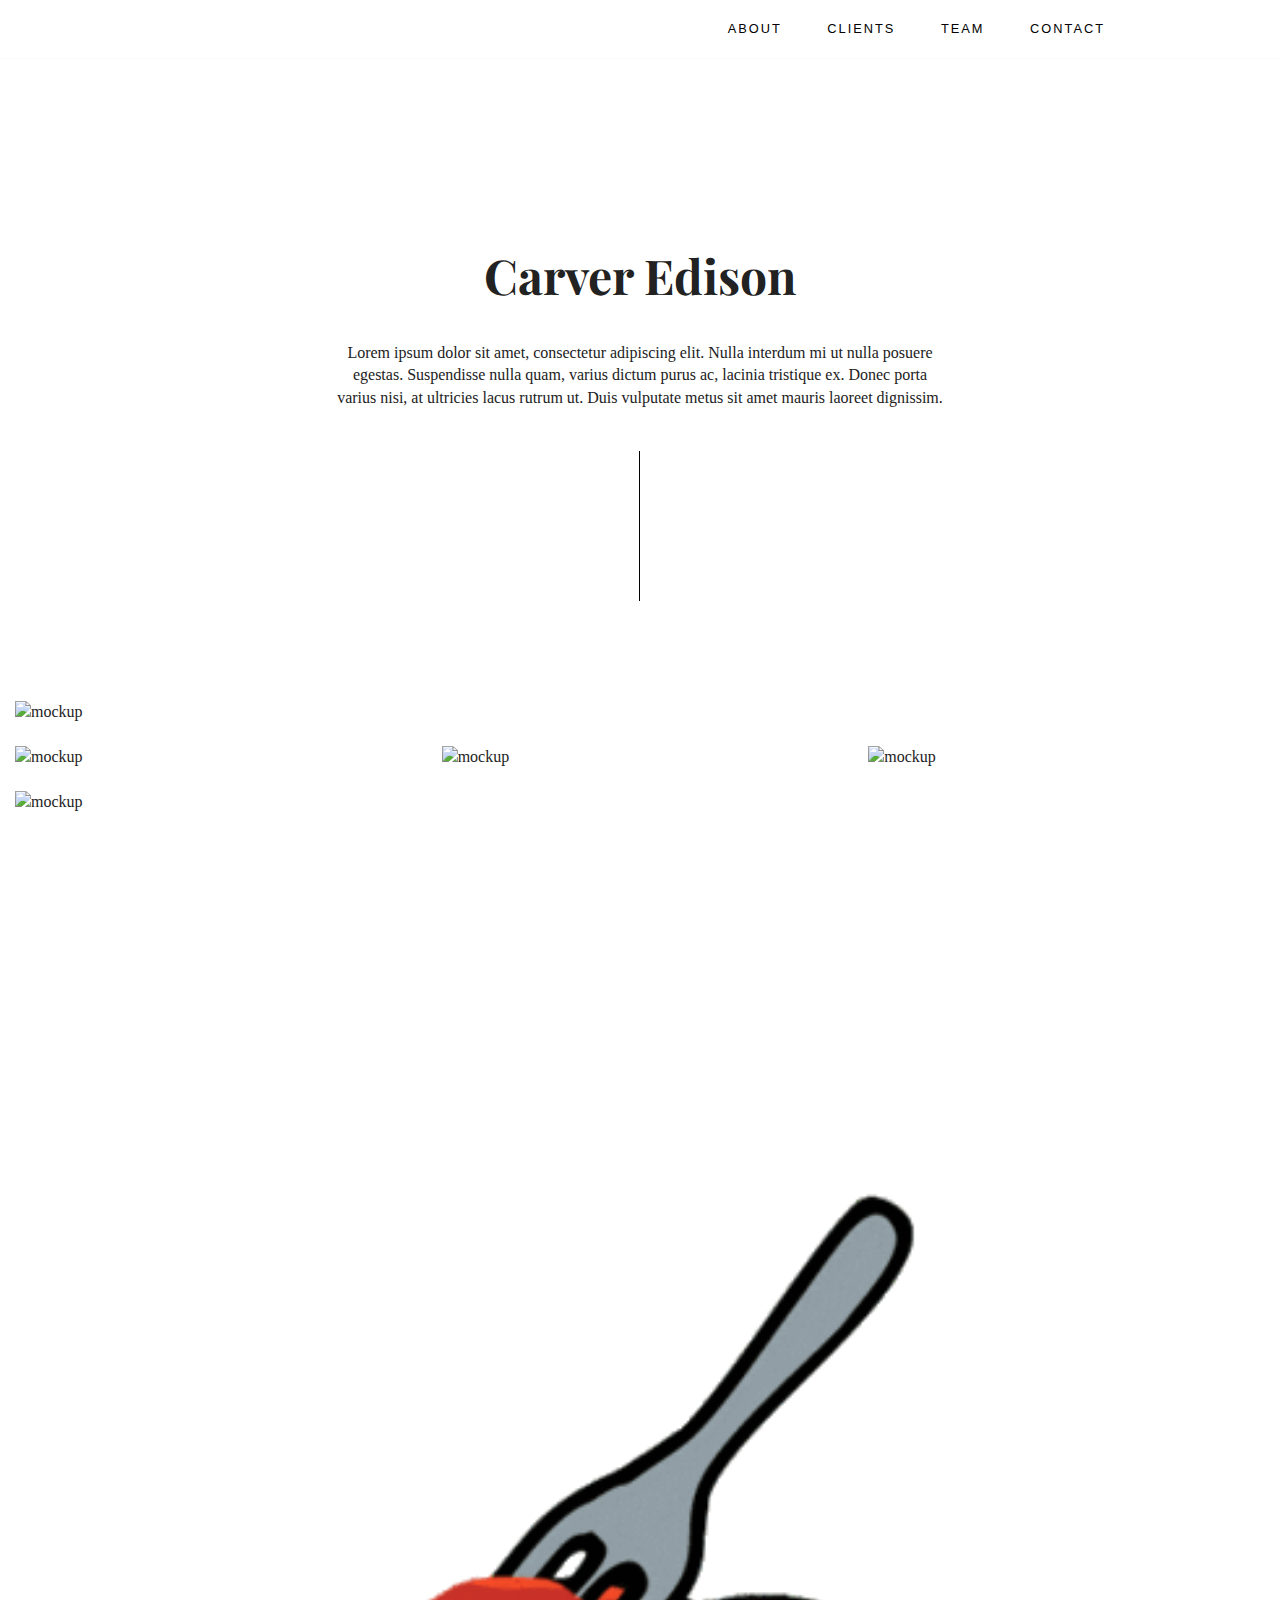
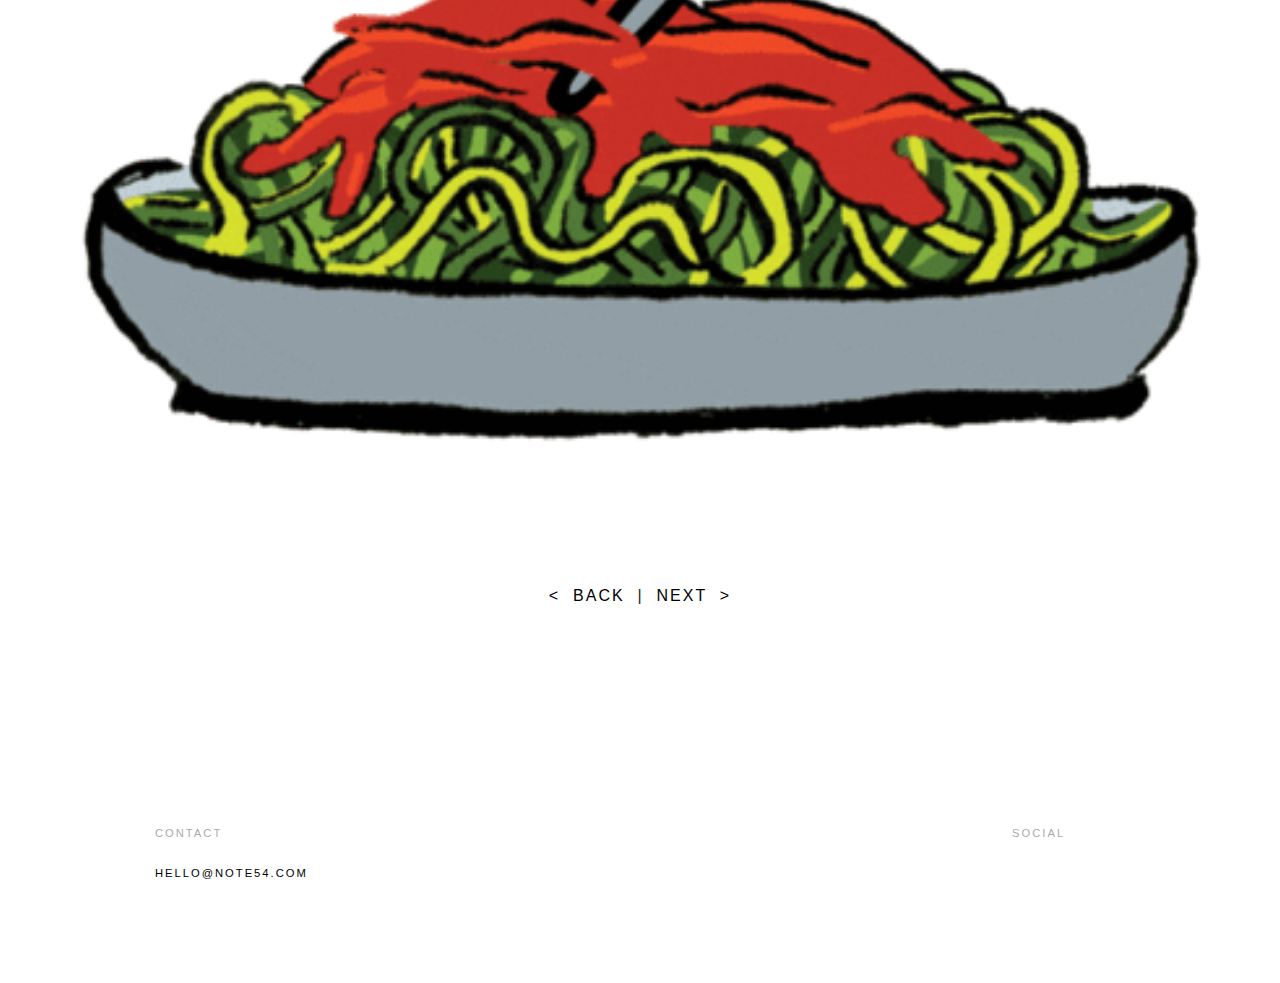
==== work/carver_edison.html @ d68b4b07 "example of grid + gif, made footer smaller, changed inverted style" ====
<!doctype html>
<html class="no-js" lang="">

<head>
  <meta charset="utf-8">
  <meta http-equiv="x-ua-compatible" content="ie=edge">
  <title>Note 54 | Carver Edison</title>
  <meta name="description" content="">
  <meta name="viewport" content="width=device-width, initial-scale=1, shrink-to-fit=no">

  <link rel="manifest" href="site.webmanifest">
  <link rel="apple-touch-icon" href="icon.png">
  <!-- Place favicon.ico in the root directory -->

  <link rel="stylesheet" href="../css/grid12.css">
  <link rel="stylesheet" href="../css/normalize.css">
  <link rel="stylesheet" href="../css/main.css">

  <!-- fonts -->
  <link href="https://fonts.googleapis.com/css?family=Amiri:400,700|Playfair+Display:400,700,900" rel="stylesheet">
  <link rel="stylesheet" href="https://use.fontawesome.com/releases/v5.7.1/css/all.css" integrity="sha384-fnmOCqbTlWIlj8LyTjo7mOUStjsKC4pOpQbqyi7RrhN7udi9RwhKkMHpvLbHG9Sr" crossorigin="anonymous">
</head>

<body>
  <!--[if lte IE 9]>
    <p class="browserupgrade">You are using an <strong>outdated</strong> browser. Please <a href="https://browsehappy.com/">upgrade your browser</a> to improve your experience and security.</p>
  <![endif]-->



  <!-- Add your site or application content here -->



  <div class="navbar">
    <div class="content">
      <div class="container-fluid">
        <div class="row">
          <div class="col-xs-12">
            <!-- <a href="../index.html#hero" class="title">Note 54</a> -->
            <ul>
              <li><a href="../index.html#about">About</a></li>
              <li><a href="../index.html#clients">Clients</a></li>
              <li><a href="../index.html#team">Team</a></li>
              <li><a href="../index.html#contact">Contact</a></li>
            </ul>
          </div>
        </div>
      </div>
    </div>
  </div>

  <!-- col-sm-offset-1  -->
  <div class="hero" id="hero">
    <div class="content">
      <div class="container-fluid">
        <div class="row">
          <div class="col-xs-12 t-c">
            <h3>Carver Edison</h3>
          </div>
        </div>
        <div class="col-sm-offset-2 col-sm-8 t-c pull-up-sm">
          <p>Lorem ipsum dolor sit amet, consectetur adipiscing elit. Nulla interdum mi ut nulla posuere egestas. Suspendisse nulla quam, varius dictum purus ac, lacinia tristique ex. Donec porta varius nisi, at ultricies lacus rutrum ut. Duis vulputate metus sit amet mauris laoreet dignissim.</p>
        </div>
        <div class="spacer"></div>
        <div class="spacer"></div>
        <div class="line-style--3"></div>
      </div>
    </div>
  </div>

  <div class="section">
    <div class="">
      <div class="container-fluid">
        <div class="row">
          <div class="col-sm-12">
            <img src="../img/carver_edison/brand1.jpg" alt="mockup">
          </div>
        </div>
        <br>
        <div class="row">
          <div class="col-sm-4">
            <img src="../img/carver_edison/brand2.jpg" alt="mockup">
          </div>
          <!-- TODO: add break on mobile -->
          <div class="col-sm-4">
            <img src="../img/carver_edison/brand3.jpg" alt="mockup">
          </div>
          <div class="col-sm-4">
            <img src="../img/carver_edison/brand4.jpg" alt="mockup">
          </div>
        </div>
        <br>
        <div class="row">
          <div class="col-sm-12">
            <img src="../img/carver_edison/brand5.jpg" alt="mockup">
          </div>
        </div>
        <br>
        <div class="row">
          <div class="col-sm-12">
            <img src="../img/carver_edison/test.gif" alt="mockup">
          </div>
        </div>
      </div>
    </div>
  </div>

  <div class="section">
    <div class="content">
      <div class="container-fluid">
        <div class="row">
          <div class="col-xs-12 t-c bottom-nav">
            <a href="#">&lt;&nbsp; Back</a>&nbsp; | &nbsp;<a href="#">Next &nbsp;&gt;</a>
          </div>
        </div>
      </div>
    </div>
  </div>

  <div class="footer">
    <div class="content">
      <div class="container-fluid">
        <div class="row">
          <div class="col-xs-12">
            <!-- <a href="#hero">Note 54</a> -->
            <ul>
              <h5>Social</h5>
              <li><a href="#"><i class="fab fa-facebook-square"></i></a></li>
              <li><a href="#"><i class="fab fa-instagram"></i></a></li>
              <li><a href="#"><i class="fab fa-twitter-square"></i></a></li>
            </ul>
            <div>
              <h5>Contact</h5>
              <a href="mailto:hello@note54.com" target="_top">hello@note54.com</a>
            </div>
          </div>
        </div>
      </div>
    </div>
  </div>

  <script src="../js/vendor/modernizr-3.6.0.min.js"></script>
  <script src="https://code.jquery.com/jquery-3.3.1.min.js" integrity="sha256-FgpCb/KJQlLNfOu91ta32o/NMZxltwRo8QtmkMRdAu8=" crossorigin="anonymous"></script>
  <script>window.jQuery || document.write('<script src="../js/vendor/jquery-3.3.1.min.js"><\/script>')</script>
  <script src="../js/plugins.js"></script>
  <script src="../js/main.js"></script>

  <!-- Google Analytics: change UA-XXXXX-Y to be your site's ID. -->
  <!-- <script>
    window.ga = function () { ga.q.push(arguments) }; ga.q = []; ga.l = +new Date;
    ga('create', 'UA-XXXXX-Y', 'auto'); ga('send', 'pageview')
  </script>
  <script src="https://www.google-analytics.com/analytics.js" async defer></script> -->
</body>

</html>
---- css/grid12.css ----
@-ms-viewport {
  width: device-width;
}
.visible-xs,
.visible-sm,
.visible-md,
.visible-lg {
  display: none !important;
}
.visible-xs-block,
.visible-xs-inline,
.visible-xs-inline-block,
.visible-sm-block,
.visible-sm-inline,
.visible-sm-inline-block,
.visible-md-block,
.visible-md-inline,
.visible-md-inline-block,
.visible-lg-block,
.visible-lg-inline,
.visible-lg-inline-block {
  display: none !important;
}
@media (max-width: 767px) {
  .visible-xs {
    display: block !important;
  }
  table.visible-xs {
    display: table;
  }
  tr.visible-xs {
    display: table-row !important;
  }
  th.visible-xs,
  td.visible-xs {
    display: table-cell !important;
  }
}
@media (max-width: 767px) {
  .visible-xs-block {
    display: block !important;
  }
}
@media (max-width: 767px) {
  .visible-xs-inline {
    display: inline !important;
  }
}
@media (max-width: 767px) {
  .visible-xs-inline-block {
    display: inline-block !important;
  }
}
@media (min-width: 768px) and (max-width: 991px) {
  .visible-sm {
    display: block !important;
  }
  table.visible-sm {
    display: table;
  }
  tr.visible-sm {
    display: table-row !important;
  }
  th.visible-sm,
  td.visible-sm {
    display: table-cell !important;
  }
}
@media (min-width: 768px) and (max-width: 991px) {
  .visible-sm-block {
    display: block !important;
  }
}
@media (min-width: 768px) and (max-width: 991px) {
  .visible-sm-inline {
    display: inline !important;
  }
}
@media (min-width: 768px) and (max-width: 991px) {
  .visible-sm-inline-block {
    display: inline-block !important;
  }
}
@media (min-width: 992px) and (max-width: 1199px) {
  .visible-md {
    display: block !important;
  }
  table.visible-md {
    display: table;
  }
  tr.visible-md {
    display: table-row !important;
  }
  th.visible-md,
  td.visible-md {
    display: table-cell !important;
  }
}
@media (min-width: 992px) and (max-width: 1199px) {
  .visible-md-block {
    display: block !important;
  }
}
@media (min-width: 992px) and (max-width: 1199px) {
  .visible-md-inline {
    display: inline !important;
  }
}
@media (min-width: 992px) and (max-width: 1199px) {
  .visible-md-inline-block {
    display: inline-block !important;
  }
}
@media (min-width: 1200px) {
  .visible-lg {
    display: block !important;
  }
  table.visible-lg {
    display: table;
  }
  tr.visible-lg {
    display: table-row !important;
  }
  th.visible-lg,
  td.visible-lg {
    display: table-cell !important;
  }
}
@media (min-width: 1200px) {
  .visible-lg-block {
    display: block !important;
  }
}
@media (min-width: 1200px) {
  .visible-lg-inline {
    display: inline !important;
  }
}
@media (min-width: 1200px) {
  .visible-lg-inline-block {
    display: inline-block !important;
  }
}
@media (max-width: 767px) {
  .hidden-xs {
    display: none !important;
  }
}
@media (min-width: 768px) and (max-width: 991px) {
  .hidden-sm {
    display: none !important;
  }
}
@media (min-width: 992px) and (max-width: 1199px) {
  .hidden-md {
    display: none !important;
  }
}
@media (min-width: 1200px) {
  .hidden-lg {
    display: none !important;
  }
}
.visible-print {
  display: none !important;
}
@media print {
  .visible-print {
    display: block !important;
  }
  table.visible-print {
    display: table;
  }
  tr.visible-print {
    display: table-row !important;
  }
  th.visible-print,
  td.visible-print {
    display: table-cell !important;
  }
}
.visible-print-block {
  display: none !important;
}
@media print {
  .visible-print-block {
    display: block !important;
  }
}
.visible-print-inline {
  display: none !important;
}
@media print {
  .visible-print-inline {
    display: inline !important;
  }
}
.visible-print-inline-block {
  display: none !important;
}
@media print {
  .visible-print-inline-block {
    display: inline-block !important;
  }
}
@media print {
  .hidden-print {
    display: none !important;
  }
}
.container {
  margin-right: auto;
  margin-left: auto;
  padding-left: 15px;
  padding-right: 15px;
}
@media (min-width: 768px) {
  .container {
    width: 750px;
  }
}
@media (min-width: 992px) {
  .container {
    width: 970px;
  }
}
@media (min-width: 1200px) {
  .container {
    width: 1170px;
  }
}
.container-fluid {
  margin-right: auto;
  margin-left: auto;
  padding-left: 15px;
  padding-right: 15px;
}
.row {
  margin-left: -15px;
  margin-right: -15px;
}
.col, .col-xs-1, .col-sm-1, .col-md-1, .col-lg-1, .col-xs-2, .col-sm-2, .col-md-2, .col-lg-2, .col-xs-3, .col-sm-3, .col-md-3, .col-lg-3, .col-xs-4, .col-sm-4, .col-md-4, .col-lg-4, .col-xs-5, .col-sm-5, .col-md-5, .col-lg-5, .col-xs-6, .col-sm-6, .col-md-6, .col-lg-6, .col-xs-7, .col-sm-7, .col-md-7, .col-lg-7, .col-xs-8, .col-sm-8, .col-md-8, .col-lg-8, .col-xs-9, .col-sm-9, .col-md-9, .col-lg-9, .col-xs-10, .col-sm-10, .col-md-10, .col-lg-10, .col-xs-11, .col-sm-11, .col-md-11, .col-lg-11, .col-xs-12, .col-sm-12, .col-md-12, .col-lg-12 {
  position: relative;
  min-height: 1px;
  padding-left: 15px;
  padding-right: 15px;
}
.col, .col-xs-1, .col-xs-2, .col-xs-3, .col-xs-4, .col-xs-5, .col-xs-6, .col-xs-7, .col-xs-8, .col-xs-9, .col-xs-10, .col-xs-11, .col-xs-12 {
  float: left;
}
.col-xs-12 {
  width: 100%;
}
.col-xs-11 {
  width: 91.66666667%;
}
.col-xs-10 {
  width: 83.33333333%;
}
.col-xs-9 {
  width: 75%;
}
.col-xs-8 {
  width: 66.66666667%;
}
.col-xs-7 {
  width: 58.33333333%;
}
.col-xs-6 {
  width: 50%;
}
.col-xs-5 {
  width: 41.66666667%;
}
.col-xs-4 {
  width: 33.33333333%;
}
.col-xs-3 {
  width: 25%;
}
.col-xs-2 {
  width: 16.66666667%;
}
.col-xs-1 {
  width: 8.33333333%;
}
.col-xs-pull-12 {
  right: 100%;
}
.col-xs-pull-11 {
  right: 91.66666667%;
}
.col-xs-pull-10 {
  right: 83.33333333%;
}
.col-xs-pull-9 {
  right: 75%;
}
.col-xs-pull-8 {
  right: 66.66666667%;
}
.col-xs-pull-7 {
  right: 58.33333333%;
}
.col-xs-pull-6 {
  right: 50%;
}
.col-xs-pull-5 {
  right: 41.66666667%;
}
.col-xs-pull-4 {
  right: 33.33333333%;
}
.col-xs-pull-3 {
  right: 25%;
}
.col-xs-pull-2 {
  right: 16.66666667%;
}
.col-xs-pull-1 {
  right: 8.33333333%;
}
.col-xs-pull-0 {
  right: auto;
}
.col-xs-push-12 {
  left: 100%;
}
.col-xs-push-11 {
  left: 91.66666667%;
}
.col-xs-push-10 {
  left: 83.33333333%;
}
.col-xs-push-9 {
  left: 75%;
}
.col-xs-push-8 {
  left: 66.66666667%;
}
.col-xs-push-7 {
  left: 58.33333333%;
}
.col-xs-push-6 {
  left: 50%;
}
.col-xs-push-5 {
  left: 41.66666667%;
}
.col-xs-push-4 {
  left: 33.33333333%;
}
.col-xs-push-3 {
  left: 25%;
}
.col-xs-push-2 {
  left: 16.66666667%;
}
.col-xs-push-1 {
  left: 8.33333333%;
}
.col-xs-push-0 {
  left: auto;
}
.col-xs-offset-12 {
  margin-left: 100%;
}
.col-xs-offset-11 {
  margin-left: 91.66666667%;
}
.col-xs-offset-10 {
  margin-left: 83.33333333%;
}
.col-xs-offset-9 {
  margin-left: 75%;
}
.col-xs-offset-8 {
  margin-left: 66.66666667%;
}
.col-xs-offset-7 {
  margin-left: 58.33333333%;
}
.col-xs-offset-6 {
  margin-left: 50%;
}
.col-xs-offset-5 {
  margin-left: 41.66666667%;
}
.col-xs-offset-4 {
  margin-left: 33.33333333%;
}
.col-xs-offset-3 {
  margin-left: 25%;
}
.col-xs-offset-2 {
  margin-left: 16.66666667%;
}
.col-xs-offset-1 {
  margin-left: 8.33333333%;
}
.col-xs-offset-0 {
  margin-left: 0%;
}
@media (min-width: 768px) {
  .col, .col-sm-1, .col-sm-2, .col-sm-3, .col-sm-4, .col-sm-5, .col-sm-6, .col-sm-7, .col-sm-8, .col-sm-9, .col-sm-10, .col-sm-11, .col-sm-12 {
    float: left;
  }
  .col-sm-12 {
    width: 100%;
  }
  .col-sm-11 {
    width: 91.66666667%;
  }
  .col-sm-10 {
    width: 83.33333333%;
  }
  .col-sm-9 {
    width: 75%;
  }
  .col-sm-8 {
    width: 66.66666667%;
  }
  .col-sm-7 {
    width: 58.33333333%;
  }
  .col-sm-6 {
    width: 50%;
  }
  .col-sm-5 {
    width: 41.66666667%;
  }
  .col-sm-4 {
    width: 33.33333333%;
  }
  .col-sm-3 {
    width: 25%;
  }
  .col-sm-2 {
    width: 16.66666667%;
  }
  .col-sm-1 {
    width: 8.33333333%;
  }
  .col-sm-pull-12 {
    right: 100%;
  }
  .col-sm-pull-11 {
    right: 91.66666667%;
  }
  .col-sm-pull-10 {
    right: 83.33333333%;
  }
  .col-sm-pull-9 {
    right: 75%;
  }
  .col-sm-pull-8 {
    right: 66.66666667%;
  }
  .col-sm-pull-7 {
    right: 58.33333333%;
  }
  .col-sm-pull-6 {
    right: 50%;
  }
  .col-sm-pull-5 {
    right: 41.66666667%;
  }
  .col-sm-pull-4 {
    right: 33.33333333%;
  }
  .col-sm-pull-3 {
    right: 25%;
  }
  .col-sm-pull-2 {
    right: 16.66666667%;
  }
  .col-sm-pull-1 {
    right: 8.33333333%;
  }
  .col-sm-pull-0 {
    right: auto;
  }
  .col-sm-push-12 {
    left: 100%;
  }
  .col-sm-push-11 {
    left: 91.66666667%;
  }
  .col-sm-push-10 {
    left: 83.33333333%;
  }
  .col-sm-push-9 {
    left: 75%;
  }
  .col-sm-push-8 {
    left: 66.66666667%;
  }
  .col-sm-push-7 {
    left: 58.33333333%;
  }
  .col-sm-push-6 {
    left: 50%;
  }
  .col-sm-push-5 {
    left: 41.66666667%;
  }
  .col-sm-push-4 {
    left: 33.33333333%;
  }
  .col-sm-push-3 {
    left: 25%;
  }
  .col-sm-push-2 {
    left: 16.66666667%;
  }
  .col-sm-push-1 {
    left: 8.33333333%;
  }
  .col-sm-push-0 {
    left: auto;
  }
  .col-sm-offset-12 {
    margin-left: 100%;
  }
  .col-sm-offset-11 {
    margin-left: 91.66666667%;
  }
  .col-sm-offset-10 {
    margin-left: 83.33333333%;
  }
  .col-sm-offset-9 {
    margin-left: 75%;
  }
  .col-sm-offset-8 {
    margin-left: 66.66666667%;
  }
  .col-sm-offset-7 {
    margin-left: 58.33333333%;
  }
  .col-sm-offset-6 {
    margin-left: 50%;
  }
  .col-sm-offset-5 {
    margin-left: 41.66666667%;
  }
  .col-sm-offset-4 {
    margin-left: 33.33333333%;
  }
  .col-sm-offset-3 {
    margin-left: 25%;
  }
  .col-sm-offset-2 {
    margin-left: 16.66666667%;
  }
  .col-sm-offset-1 {
    margin-left: 8.33333333%;
  }
  .col-sm-offset-0 {
    margin-left: 0%;
  }
}
@media (min-width: 992px) {
  .col, .col-md-1, .col-md-2, .col-md-3, .col-md-4, .col-md-5, .col-md-6, .col-md-7, .col-md-8, .col-md-9, .col-md-10, .col-md-11, .col-md-12 {
    float: left;
  }
  .col-md-12 {
    width: 100%;
  }
  .col-md-11 {
    width: 91.66666667%;
  }
  .col-md-10 {
    width: 83.33333333%;
  }
  .col-md-9 {
    width: 75%;
  }
  .col-md-8 {
    width: 66.66666667%;
  }
  .col-md-7 {
    width: 58.33333333%;
  }
  .col-md-6 {
    width: 50%;
  }
  .col-md-5 {
    width: 41.66666667%;
  }
  .col-md-4 {
    width: 33.33333333%;
  }
  .col-md-3 {
    width: 25%;
  }
  .col-md-2 {
    width: 16.66666667%;
  }
  .col-md-1 {
    width: 8.33333333%;
  }
  .col-md-pull-12 {
    right: 100%;
  }
  .col-md-pull-11 {
    right: 91.66666667%;
  }
  .col-md-pull-10 {
    right: 83.33333333%;
  }
  .col-md-pull-9 {
    right: 75%;
  }
  .col-md-pull-8 {
    right: 66.66666667%;
  }
  .col-md-pull-7 {
    right: 58.33333333%;
  }
  .col-md-pull-6 {
    right: 50%;
  }
  .col-md-pull-5 {
    right: 41.66666667%;
  }
  .col-md-pull-4 {
    right: 33.33333333%;
  }
  .col-md-pull-3 {
    right: 25%;
  }
  .col-md-pull-2 {
    right: 16.66666667%;
  }
  .col-md-pull-1 {
    right: 8.33333333%;
  }
  .col-md-pull-0 {
    right: auto;
  }
  .col-md-push-12 {
    left: 100%;
  }
  .col-md-push-11 {
    left: 91.66666667%;
  }
  .col-md-push-10 {
    left: 83.33333333%;
  }
  .col-md-push-9 {
    left: 75%;
  }
  .col-md-push-8 {
    left: 66.66666667%;
  }
  .col-md-push-7 {
    left: 58.33333333%;
  }
  .col-md-push-6 {
    left: 50%;
  }
  .col-md-push-5 {
    left: 41.66666667%;
  }
  .col-md-push-4 {
    left: 33.33333333%;
  }
  .col-md-push-3 {
    left: 25%;
  }
  .col-md-push-2 {
    left: 16.66666667%;
  }
  .col-md-push-1 {
    left: 8.33333333%;
  }
  .col-md-push-0 {
    left: auto;
  }
  .col-md-offset-12 {
    margin-left: 100%;
  }
  .col-md-offset-11 {
    margin-left: 91.66666667%;
  }
  .col-md-offset-10 {
    margin-left: 83.33333333%;
  }
  .col-md-offset-9 {
    margin-left: 75%;
  }
  .col-md-offset-8 {
    margin-left: 66.66666667%;
  }
  .col-md-offset-7 {
    margin-left: 58.33333333%;
  }
  .col-md-offset-6 {
    margin-left: 50%;
  }
  .col-md-offset-5 {
    margin-left: 41.66666667%;
  }
  .col-md-offset-4 {
    margin-left: 33.33333333%;
  }
  .col-md-offset-3 {
    margin-left: 25%;
  }
  .col-md-offset-2 {
    margin-left: 16.66666667%;
  }
  .col-md-offset-1 {
    margin-left: 8.33333333%;
  }
  .col-md-offset-0 {
    margin-left: 0%;
  }
}
@media (min-width: 1200px) {
  .col, .col-lg-1, .col-lg-2, .col-lg-3, .col-lg-4, .col-lg-5, .col-lg-6, .col-lg-7, .col-lg-8, .col-lg-9, .col-lg-10, .col-lg-11, .col-lg-12 {
    float: left;
  }
  .col-lg-12 {
    width: 100%;
  }
  .col-lg-11 {
    width: 91.66666667%;
  }
  .col-lg-10 {
    width: 83.33333333%;
  }
  .col-lg-9 {
    width: 75%;
  }
  .col-lg-8 {
    width: 66.66666667%;
  }
  .col-lg-7 {
    width: 58.33333333%;
  }
  .col-lg-6 {
    width: 50%;
  }
  .col-lg-5 {
    width: 41.66666667%;
  }
  .col-lg-4 {
    width: 33.33333333%;
  }
  .col-lg-3 {
    width: 25%;
  }
  .col-lg-2 {
    width: 16.66666667%;
  }
  .col-lg-1 {
    width: 8.33333333%;
  }
  .col-lg-pull-12 {
    right: 100%;
  }
  .col-lg-pull-11 {
    right: 91.66666667%;
  }
  .col-lg-pull-10 {
    right: 83.33333333%;
  }
  .col-lg-pull-9 {
    right: 75%;
  }
  .col-lg-pull-8 {
    right: 66.66666667%;
  }
  .col-lg-pull-7 {
    right: 58.33333333%;
  }
  .col-lg-pull-6 {
    right: 50%;
  }
  .col-lg-pull-5 {
    right: 41.66666667%;
  }
  .col-lg-pull-4 {
    right: 33.33333333%;
  }
  .col-lg-pull-3 {
    right: 25%;
  }
  .col-lg-pull-2 {
    right: 16.66666667%;
  }
  .col-lg-pull-1 {
    right: 8.33333333%;
  }
  .col-lg-pull-0 {
    right: auto;
  }
  .col-lg-push-12 {
    left: 100%;
  }
  .col-lg-push-11 {
    left: 91.66666667%;
  }
  .col-lg-push-10 {
    left: 83.33333333%;
  }
  .col-lg-push-9 {
    left: 75%;
  }
  .col-lg-push-8 {
    left: 66.66666667%;
  }
  .col-lg-push-7 {
    left: 58.33333333%;
  }
  .col-lg-push-6 {
    left: 50%;
  }
  .col-lg-push-5 {
    left: 41.66666667%;
  }
  .col-lg-push-4 {
    left: 33.33333333%;
  }
  .col-lg-push-3 {
    left: 25%;
  }
  .col-lg-push-2 {
    left: 16.66666667%;
  }
  .col-lg-push-1 {
    left: 8.33333333%;
  }
  .col-lg-push-0 {
    left: auto;
  }
  .col-lg-offset-12 {
    margin-left: 100%;
  }
  .col-lg-offset-11 {
    margin-left: 91.66666667%;
  }
  .col-lg-offset-10 {
    margin-left: 83.33333333%;
  }
  .col-lg-offset-9 {
    margin-left: 75%;
  }
  .col-lg-offset-8 {
    margin-left: 66.66666667%;
  }
  .col-lg-offset-7 {
    margin-left: 58.33333333%;
  }
  .col-lg-offset-6 {
    margin-left: 50%;
  }
  .col-lg-offset-5 {
    margin-left: 41.66666667%;
  }
  .col-lg-offset-4 {
    margin-left: 33.33333333%;
  }
  .col-lg-offset-3 {
    margin-left: 25%;
  }
  .col-lg-offset-2 {
    margin-left: 16.66666667%;
  }
  .col-lg-offset-1 {
    margin-left: 8.33333333%;
  }
  .col-lg-offset-0 {
    margin-left: 0%;
  }
}
.clearfix,
.clearfix:before,
.clearfix:after,
.container:before,
.container:after,
.container-fluid:before,
.container-fluid:after,
.row:before,
.row:after {
  content: " ";
  display: table;
}
.clearfix:after,
.container:after,
.container-fluid:after,
.row:after {
  clear: both;
}
.center-block {
  display: block;
  margin-left: auto;
  margin-right: auto;
}
.pull-right {
  float: right !important;
}
.pull-left {
  float: left !important;
}
*,
*:before,
*:after {
  -webkit-box-sizing: border-box;
  -moz-box-sizing: border-box;
  box-sizing: border-box;
}
---- css/main.css ----
/*! HTML5 Boilerplate v6.1.0 | MIT License | https://html5boilerplate.com/ */

/*
 * What follows is the result of much research on cross-browser styling.
 * Credit left inline and big thanks to Nicolas Gallagher, Jonathan Neal,
 * Kroc Camen, and the H5BP dev community and team.
 */

/* ==========================================================================
   Base styles: opinionated defaults
   ========================================================================== */

html {
    color: #222;
    font-size: 1em;
    line-height: 1.4;
}

/*
 * Remove text-shadow in selection highlight:
 * https://twitter.com/miketaylr/status/12228805301
 *
 * Vendor-prefixed and regular ::selection selectors cannot be combined:
 * https://stackoverflow.com/a/16982510/7133471
 *
 * Customize the background color to match your design.
 */

::-moz-selection {
    background: #b3d4fc;
    text-shadow: none;
}

::selection {
    background: #b3d4fc;
    text-shadow: none;
}

/*
 * A better looking default horizontal rule
 */

hr {
    display: block;
    height: 1px;
    border: 0;
    border-top: 1px solid #ccc;
    margin: 1em 0;
    padding: 0;
}

/*
 * Remove the gap between audio, canvas, iframes,
 * images, videos and the bottom of their containers:
 * https://github.com/h5bp/html5-boilerplate/issues/440
 */

audio,
canvas,
iframe,
img,
svg,
video {
    vertical-align: middle;
}

/*
 * Remove default fieldset styles.
 */

fieldset {
    border: 0;
    margin: 0;
    padding: 0;
}

/*
 * Allow only vertical resizing of textareas.
 */

textarea {
    resize: vertical;
}

/* ==========================================================================
   Browser Upgrade Prompt
   ========================================================================== */

.browserupgrade {
    margin: 0.2em 0;
    background: #ccc;
    color: #000;
    padding: 0.2em 0;
}

/* ==========================================================================
   Author's custom styles
   ========================================================================== */

















/* ==========================================================================
   Helper classes
   ========================================================================== */

/*
 * Hide visually and from screen readers
 */

.hidden {
    display: none !important;
}

/*
 * Hide only visually, but have it available for screen readers:
 * https://snook.ca/archives/html_and_css/hiding-content-for-accessibility
 *
 * 1. For long content, line feeds are not interpreted as spaces and small width
 *    causes content to wrap 1 word per line:
 *    https://medium.com/@jessebeach/beware-smushed-off-screen-accessible-text-5952a4c2cbfe
 */

.visuallyhidden {
    border: 0;
    clip: rect(0 0 0 0);
    height: 1px;
    margin: -1px;
    overflow: hidden;
    padding: 0;
    position: absolute;
    width: 1px;
    white-space: nowrap; /* 1 */
}

/*
 * Extends the .visuallyhidden class to allow the element
 * to be focusable when navigated to via the keyboard:
 * https://www.drupal.org/node/897638
 */

.visuallyhidden.focusable:active,
.visuallyhidden.focusable:focus {
    clip: auto;
    height: auto;
    margin: 0;
    overflow: visible;
    position: static;
    width: auto;
    white-space: inherit;
}

/*
 * Hide visually and from screen readers, but maintain layout
 */

.invisible {
    visibility: hidden;
}

/*
 * Clearfix: contain floats
 *
 * For modern browsers
 * 1. The space content is one way to avoid an Opera bug when the
 *    `contenteditable` attribute is included anywhere else in the document.
 *    Otherwise it causes space to appear at the top and bottom of elements
 *    that receive the `clearfix` class.
 * 2. The use of `table` rather than `block` is only necessary if using
 *    `:before` to contain the top-margins of child elements.
 */

.clearfix:before,
.clearfix:after {
    content: " "; /* 1 */
    display: table; /* 2 */
}

.clearfix:after {
    clear: both;
}

/* ==========================================================================
   EXAMPLE Media Queries for Responsive Design.
   These examples override the primary ('mobile first') styles.
   Modify as content requires.
   ========================================================================== */

@media only screen and (min-width: 35em) {
    /* Style adjustments for viewports that meet the condition */
}

@media print,
       (-webkit-min-device-pixel-ratio: 1.25),
       (min-resolution: 1.25dppx),
       (min-resolution: 120dpi) {
    /* Style adjustments for high resolution devices */
}

/* ==========================================================================
   Print styles.
   Inlined to avoid the additional HTTP request:
   https://www.phpied.com/delay-loading-your-print-css/
   ========================================================================== */

@media print {
    *,
    *:before,
    *:after {
        background: transparent !important;
        color: #000 !important; /* Black prints faster */
        -webkit-box-shadow: none !important;
        box-shadow: none !important;
        text-shadow: none !important;
    }

    a,
    a:visited {
        text-decoration: underline;
    }

    a[href]:after {
        content: " (" attr(href) ")";
    }

    abbr[title]:after {
        content: " (" attr(title) ")";
    }

    /*
     * Don't show links that are fragment identifiers,
     * or use the `javascript:` pseudo protocol
     */

    a[href^="#"]:after,
    a[href^="javascript:"]:after {
        content: "";
    }

    pre {
        white-space: pre-wrap !important;
    }
    pre,
    blockquote {
        border: 1px solid #999;
        page-break-inside: avoid;
    }

    /*
     * Printing Tables:
     * http://css-discuss.incutio.com/wiki/Printing_Tables
     */

    thead {
        display: table-header-group;
    }

    tr,
    img {
        page-break-inside: avoid;
    }

    p,
    h2,
    h3 {
        orphans: 3;
        widows: 3;
    }

    h2,
    h3 {
        page-break-after: avoid;
    }
}





/* CUSTOM STYLES */

/* elements */
body{
  font-family: 'Aleo', serif;
}
h1,h2,h3,h4{
  font-family: 'Playfair Display', serif;
}
h1{
  font-size: 9rem;
}
h2{
  font-size: 6rem;
}
h3{
  font-size: 3rem;
  line-height: 55px;
}
h4{
  font-size: 2rem;
}
h5{
  text-transform: uppercase;
  letter-spacing: 2px;
  font-size: 0.7rem;
  font-weight: 300;
  color: #aaa;
  font-family: 'Roboto', sans-serif;
  text-transform: uppercase;
}
h5.eyebrow{
  margin-top: 100px;
  margin-bottom: -40px;
}
hr{
  border-top: 4px solid black;
  width: 120px;
}
a:link, a:visited, a:hover, a:active{
  color: black;
  text-decoration: none;
}
.brands a:link,
.brands a:visited,
.brands a:hover,
.brands a:active{
  text-decoration: underline;
}
input, textarea{
  font-size: 0.8rem;
  font-weight: 300;
  outline: none;
  padding: 10px 0px;
  width: 100%;
  resize: none;
  /* border: 1px solid #F9FAFC; */
  border: none;
  border-bottom: 1px solid #000;
  margin-bottom: 40px;
}
button{
  cursor: pointer;
  outline: none;
  padding: 20px 30px;
  background-color: #000;
  color: white;
  font-weight: 300;
  font-size: 0.8rem;
  font-family: 'Roboto', sans-serif;
  text-transform: uppercase;
  letter-spacing: 2px;
  border: none;
  transition: 300ms;
}
button:hover, button:active{
  color: white;
  background-color: #1b1b1b;
}
img{
  width: 100%;
  display: block;
}

/* areas */
.content{
  max-width: 1000px;
  margin-left: auto;
  margin-right: auto;
}
.hero{
  padding-top: 200px;
}
.section{
  padding-top: 100px;
}
/* .section--mood{
  margin-top: 200px;
  height: 1000px;
  background: url(../img/mood.png);
  background-repeat: no-repeat;
  background-size: cover;
  background-position: center center;
} */
.section-contact textarea, .section-contact input{
  font-family: 'Roboto', sans-serif;
  text-transform: uppercase;
  letter-spacing: 2px;
}
.title{
  font-family: 'Playfair Display', serif;
  text-transform: none;
  letter-spacing: 0;
  font-size: 1rem;
  font-weight: 600;
}
.navbar{
  position: fixed;
  top: 0;
  width: 100%;
  padding-top: 20px;
  padding-bottom: 20px;
  background-color: #fff;
  border-bottom: 1px solid #F9FAFC;
  font-size: 0.8rem;
  z-index: 10;
  font-family: 'Roboto', sans-serif;
  text-transform: uppercase;
  letter-spacing: 2px;
  /* text-align: center; */
}
.navbar ul{
  float: right;
}
.bottom-nav{
  font-family: 'Roboto', sans-serif;
  text-transform: uppercase;
  letter-spacing: 2px;
  text-align: center;
  font-weight: 300;
}
.footer {
  /* margin-top: 100px; */
  padding-top: 200px;
  padding-bottom: 100px;
  /* border-top: 1px solid #F9FAFC; */
  font-family: 'Roboto', sans-serif;
  text-transform: uppercase;
  letter-spacing: 2px;
}
.footer p, .footer a{
  font-size: 0.7rem;
}
.footer ul{
  float: right;
}
.footer h5{
  letter-spacing: 2px;
}
.footer ul h5{
  margin-left: 20px;
}
.inverted{
  color: #fff;
  background-color: #1b1b1b;
  color: #000;
  background-color: #F9FAFC;
}
.inverted a {
  /* color: #fff; */
}
.inverted hr {
  /* border-top: 4px solid white; */
}
.inverted .line-style--1{
  /* border-left-color: #fff; */
}
.inverted .line-style--2,
.inverted .line-style--3{
  /* border-right-color: #fff; */
}

ul {
  margin: 0;
  padding: 0;
  list-style: none;
  font-weight: 300;
}
li {
  display: inline-block;
  margin-left: 20px;
  margin-right: 20px;
}
.left-quote{
  position: absolute;
  top: 14px;
  left: 7px;
}
.quote_title{
  text-transform: uppercase;
  font-size: 0.5rem;
  font-weight: 900;
  font-family: 'Roboto', sans-serif;
  letter-spacing: 3px;
}
.bg-1{
  background-image: url("../img/mockup3.jpg");
  background-position: center center;
  background-size: cover;
  /* height: 100%; */
  height: 500px;
  width: 100%;
  /* -webkit-filter: grayscale(1);
  filter: grayscale(1); */
}
.bg-2{
  background-image: url("../img/mockup4.jpg");
  background-position: center center;
  background-size: cover;
  /* height: 100%; */

  height: 500px;
  width: 100%;
  /* -webkit-filter: grayscale(1);
  filter: grayscale(1); */
}

.row-eq-height {
  display: -webkit-box;
  display: -webkit-flex;
  display: -ms-flexbox;
  display:         flex;
}


/* Carousel */
/* Slideshow container */
.slideshow-container {
  /* max-width: 1000px; */
  height: 500px;
  position: relative;
  margin: auto;
}

/* Next & previous buttons */
.prev, .next {
  cursor: pointer;
  position: absolute;
  top: 50%;
  width: auto;
  padding: 16px;
  margin-top: -22px;
  color: #000;
  font-weight: bold;
  font-size: 18px;
  transition: 0.6s ease;
  border-radius: 0 3px 3px 0;
  user-select: none;
}

/* Position the "next button" to the right */
.next {
  right: 0;
  border-radius: 3px 0 0 3px;
}

/* On hover, add a black background color with a little bit see-through */
.prev:hover, .next:hover {
  background-color: rgba(0,0,0,0.8);
}
/*  */
/* Fading animation */
.fade {
  -webkit-animation-name: fade;
  -webkit-animation-duration: 1.5s;
  animation-name: fade;
  animation-duration: 1.5s;
}

@-webkit-keyframes fade {
  from {opacity: .4}
  to {opacity: 1}
}

@keyframes fade {
  from {opacity: .4}
  to {opacity: 1}
}

/* On smaller screens, decrease text size */
@media only screen and (max-width: 300px) {
  .prev, .next,.text {font-size: 11px}
}

.mySlides {display: none}
img {vertical-align: middle;}



/* utilities */
.big{
  font-size: 2rem !important;
}
.line-style--1{
  border-left: 5px solid black;
  height: 100px;
  margin-bottom: -120px;
}
.line-style--2{
  border-right: 1px solid black;
  height: 100px;
  width: 50%;
  margin-top: -150px;
  margin-bottom: 50px;
}
.line-style--3{
  border-right: 1px solid black;
  height: 150px;
  width: 50%;
  margin-top: -100px;
  /* margin-bottom: 50px; */
}
.spacer{
  /* margin-bottom: 100px; */
  width: 100%;
  height: 100px;
}

/* helpers */
.t-c{
  text-align: center;
}
.t-r{
  text-align: right;
}
.t-type-2{
  font-family: 'Roboto', sans-serif;
  text-align: center;
}
.pull-up-sm{
  margin-top: -25px;
}

@media only screen and (max-width: 550px) {
  .navbar, .footer{
    text-align: center;
  }
  .navbar li{
    /* margin-top: 10px; */
    margin-right: 10px;
    margin-left: 10px;
  }
  .footer ul{
    margin-bottom: 60px;
  }
}
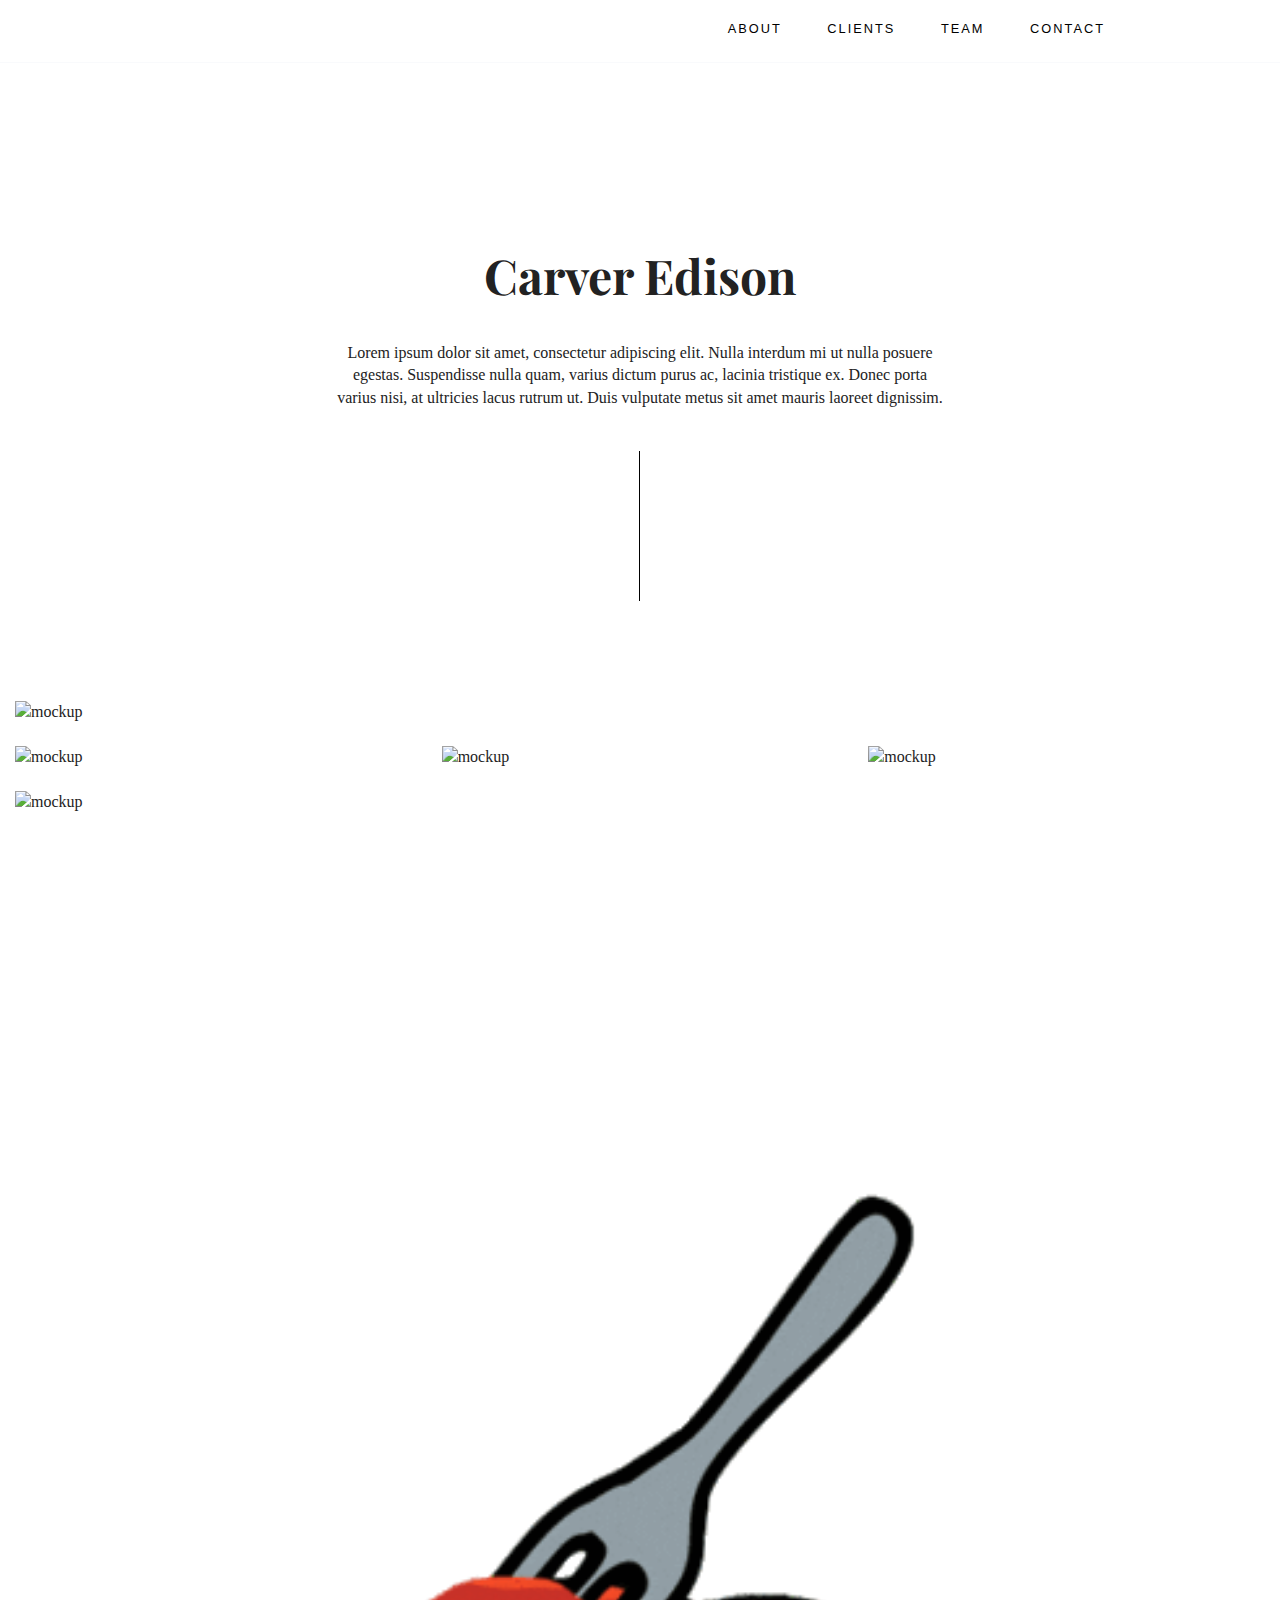
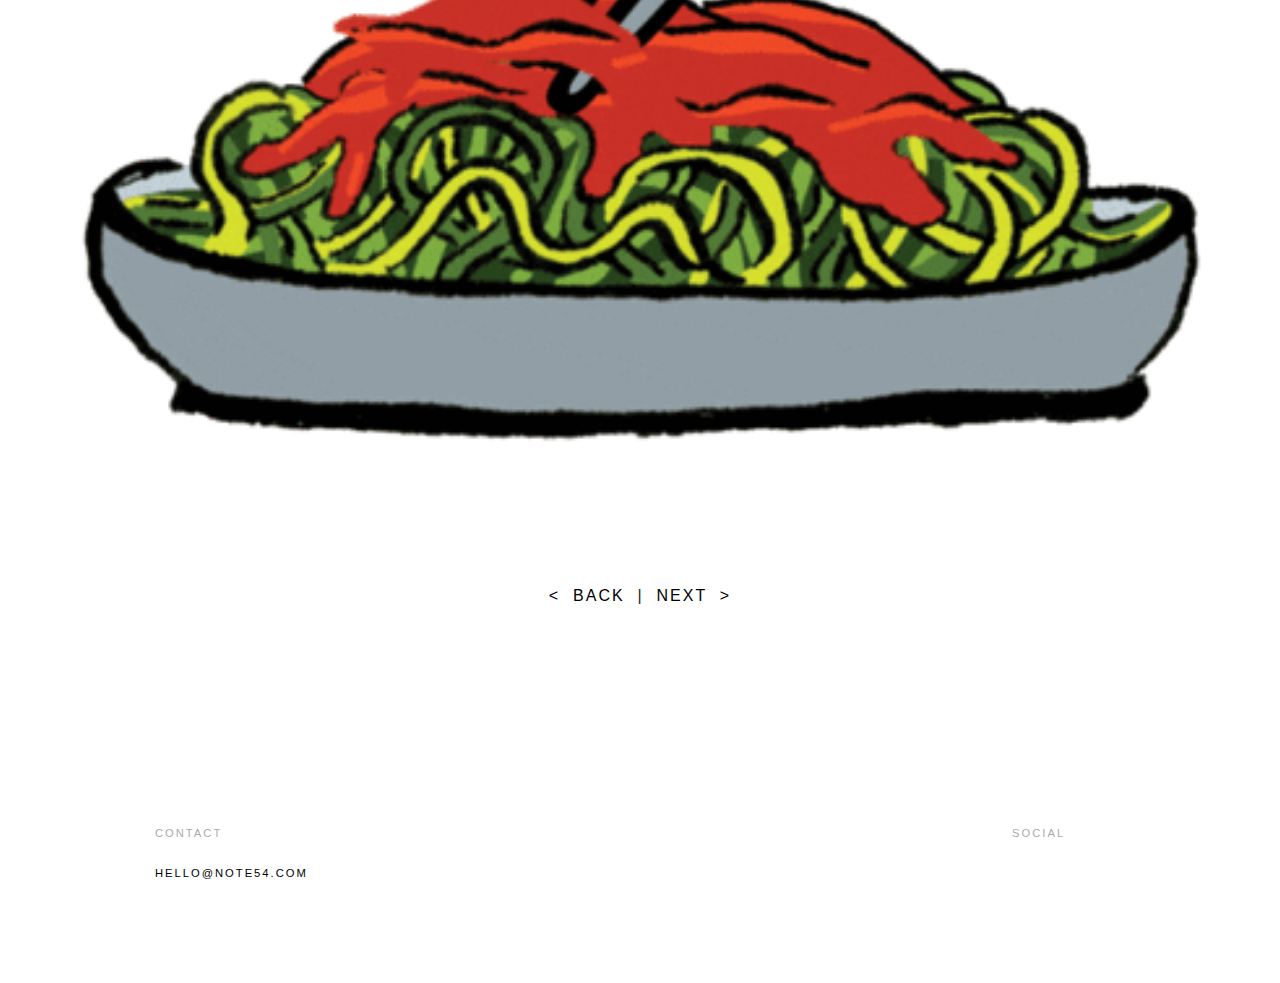
==== commit 8025c583: "update title + about subtext" ====
--- a/work/carver_edison.html
+++ b/work/carver_edison.html
@@ -37,7 +37,7 @@
       <div class="container-fluid">
         <div class="row">
           <div class="col-xs-12">
-            <!-- <a href="../index.html#hero" class="title">Note 54</a> -->
+            <a href="../index.html#hero" class="title">Note 54</a>
             <ul>
               <li><a href="../index.html#about">About</a></li>
               <li><a href="../index.html#clients">Clients</a></li>
--- a/css/main.css
+++ b/css/main.css
@@ -632,6 +632,11 @@
 .pull-up-sm{
   margin-top: -25px;
 }
+.sans-serif{
+  font-family: 'Roboto', sans-serif;
+  text-transform: uppercase;
+  letter-spacing: 2px;
+}
 
 @media only screen and (max-width: 550px) {
   .navbar, .footer{
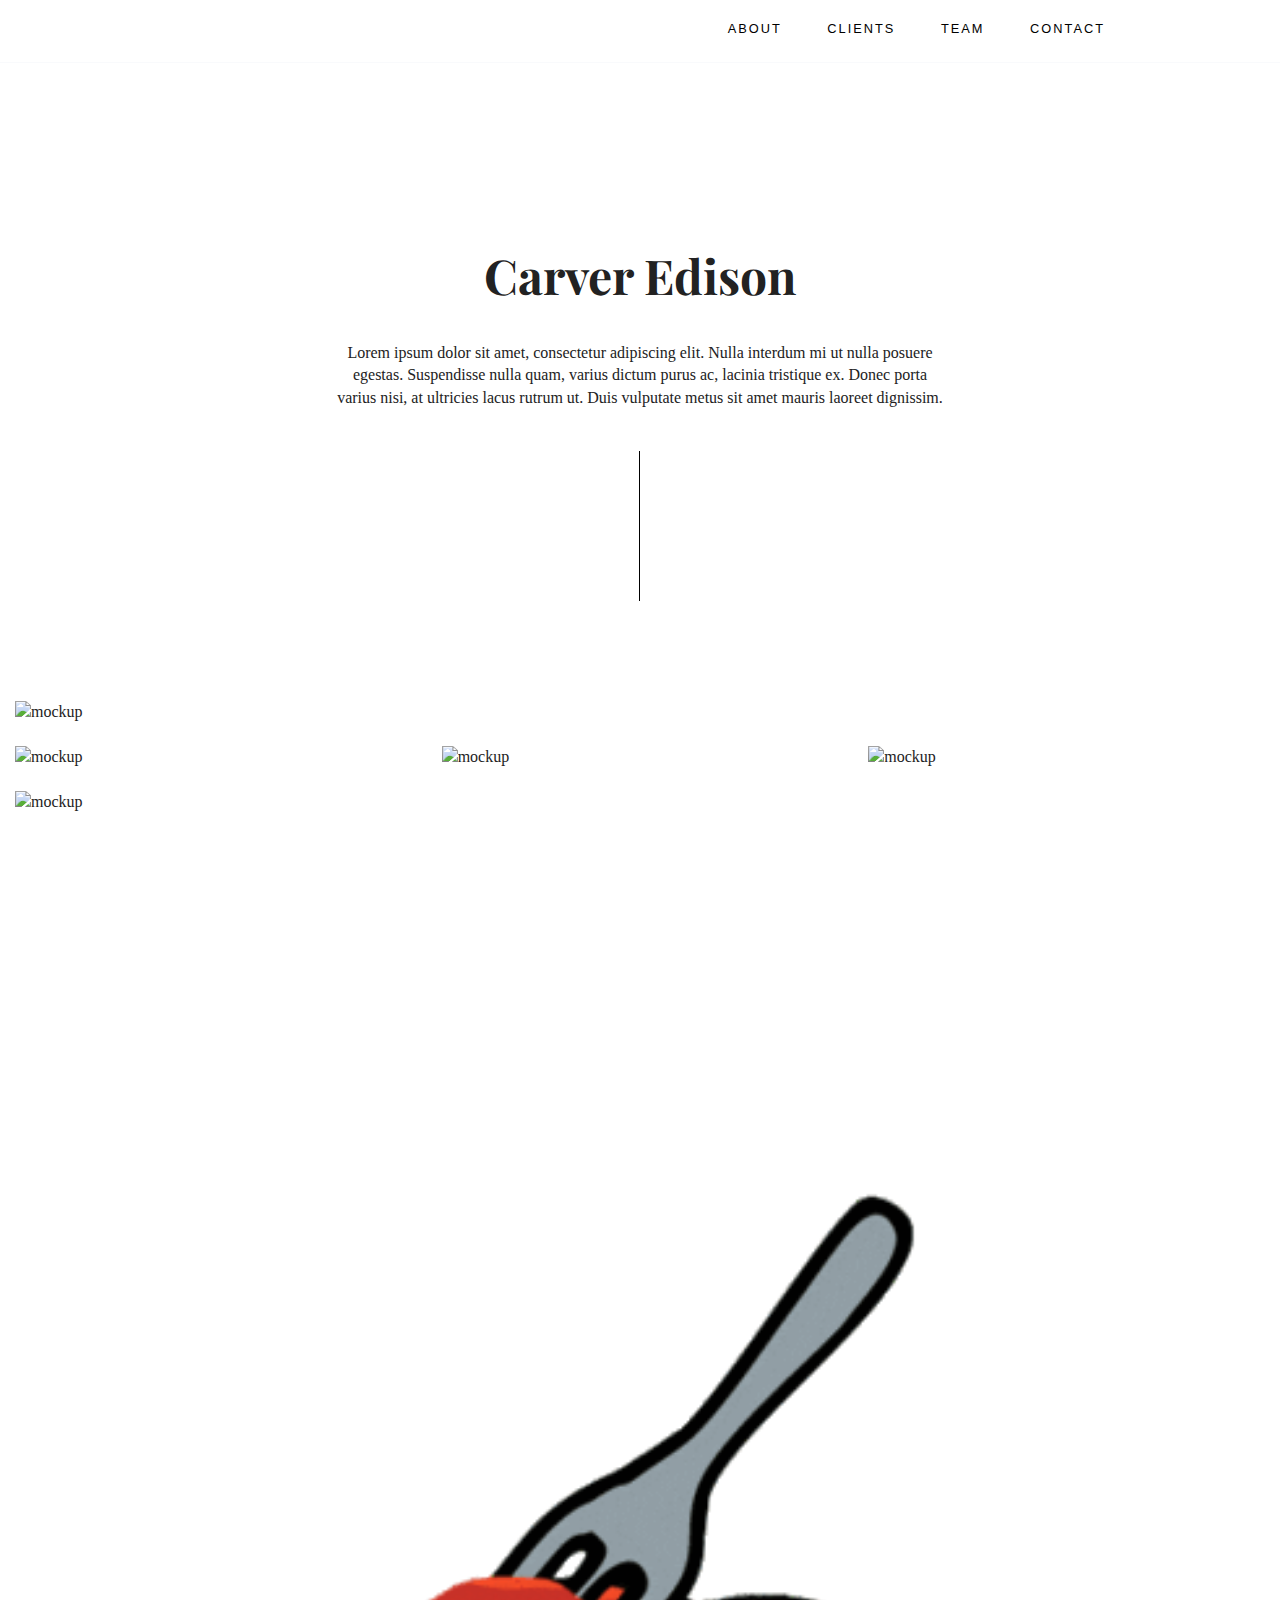
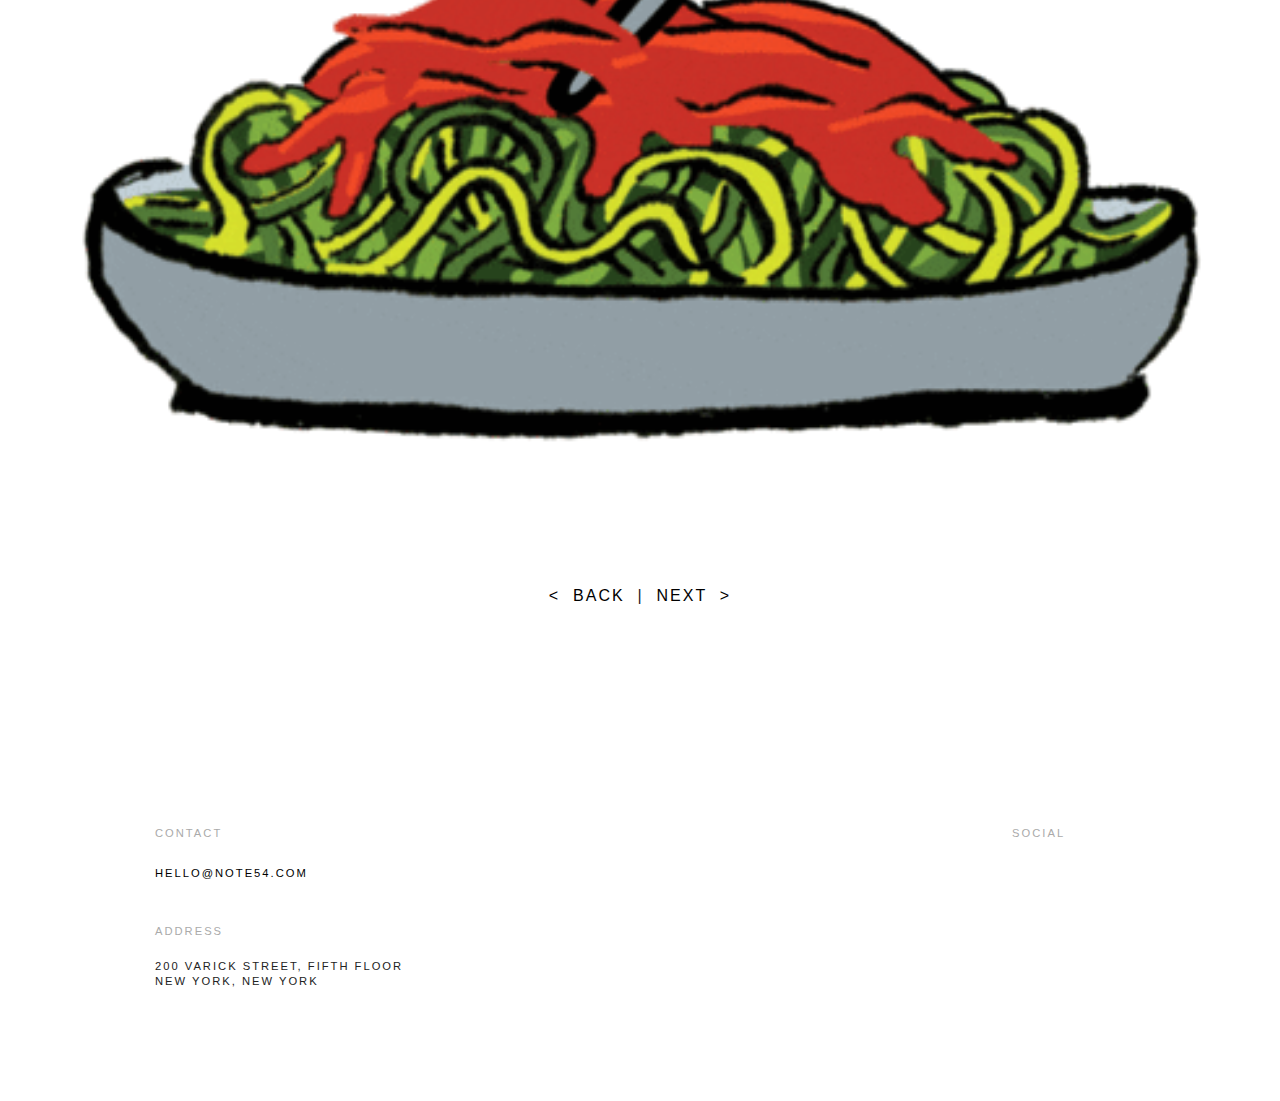
==== commit 97d04b26: "update footer on all pages" ====
--- a/work/carver_edison.html
+++ b/work/carver_edison.html
@@ -126,13 +126,17 @@
             <!-- <a href="#hero">Note 54</a> -->
             <ul>
               <h5>Social</h5>
+              <li><a href="#"><i class="fab fa-instagram"></i></a></li>
               <li><a href="#"><i class="fab fa-facebook-square"></i></a></li>
-              <li><a href="#"><i class="fab fa-instagram"></i></a></li>
-              <li><a href="#"><i class="fab fa-twitter-square"></i></a></li>
+              <li><a href="#"><i class="fab fa-linkedin"></i></a></li>
             </ul>
             <div>
               <h5>Contact</h5>
               <a href="mailto:hello@note54.com" target="_top">hello@note54.com</a>
+              <br>
+              <br>
+              <h5>Address</h5>
+              <p>200 Varick Street, fifth floor<br>New York, New York</p>
             </div>
           </div>
         </div>
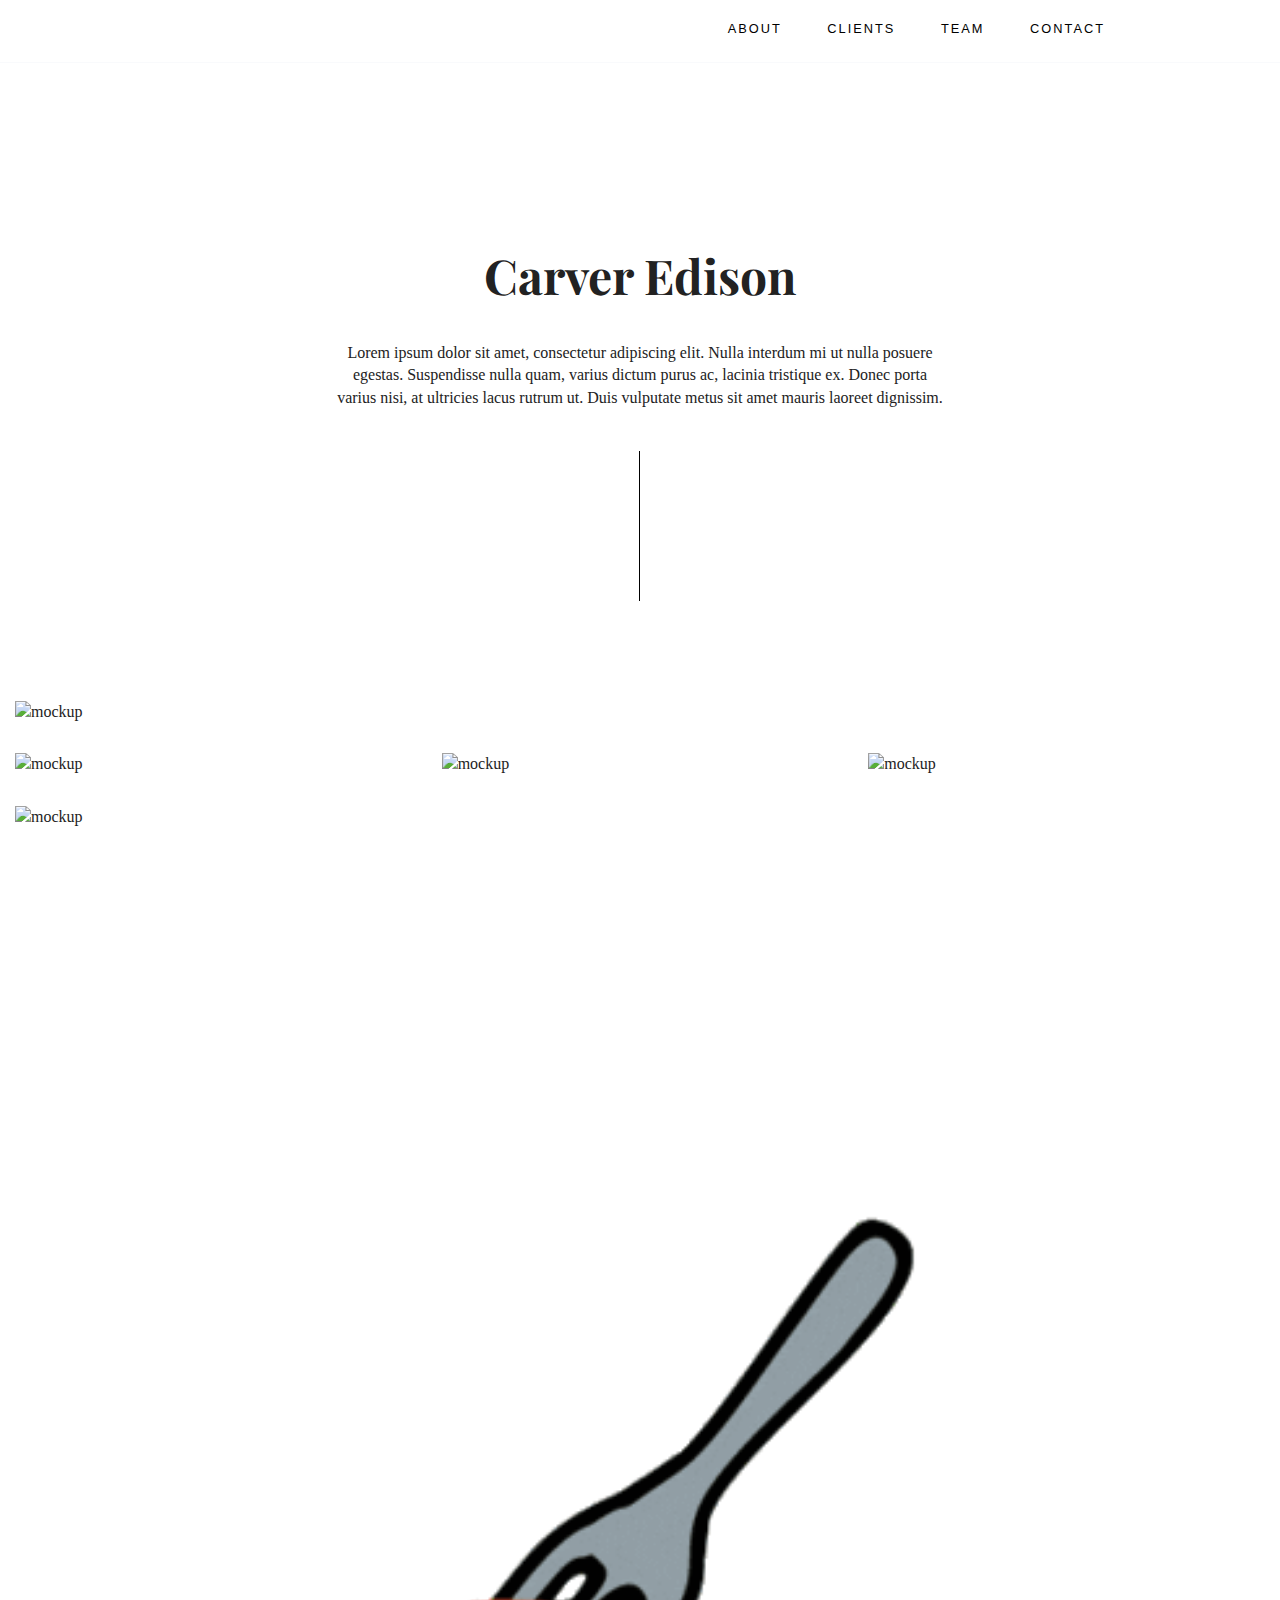
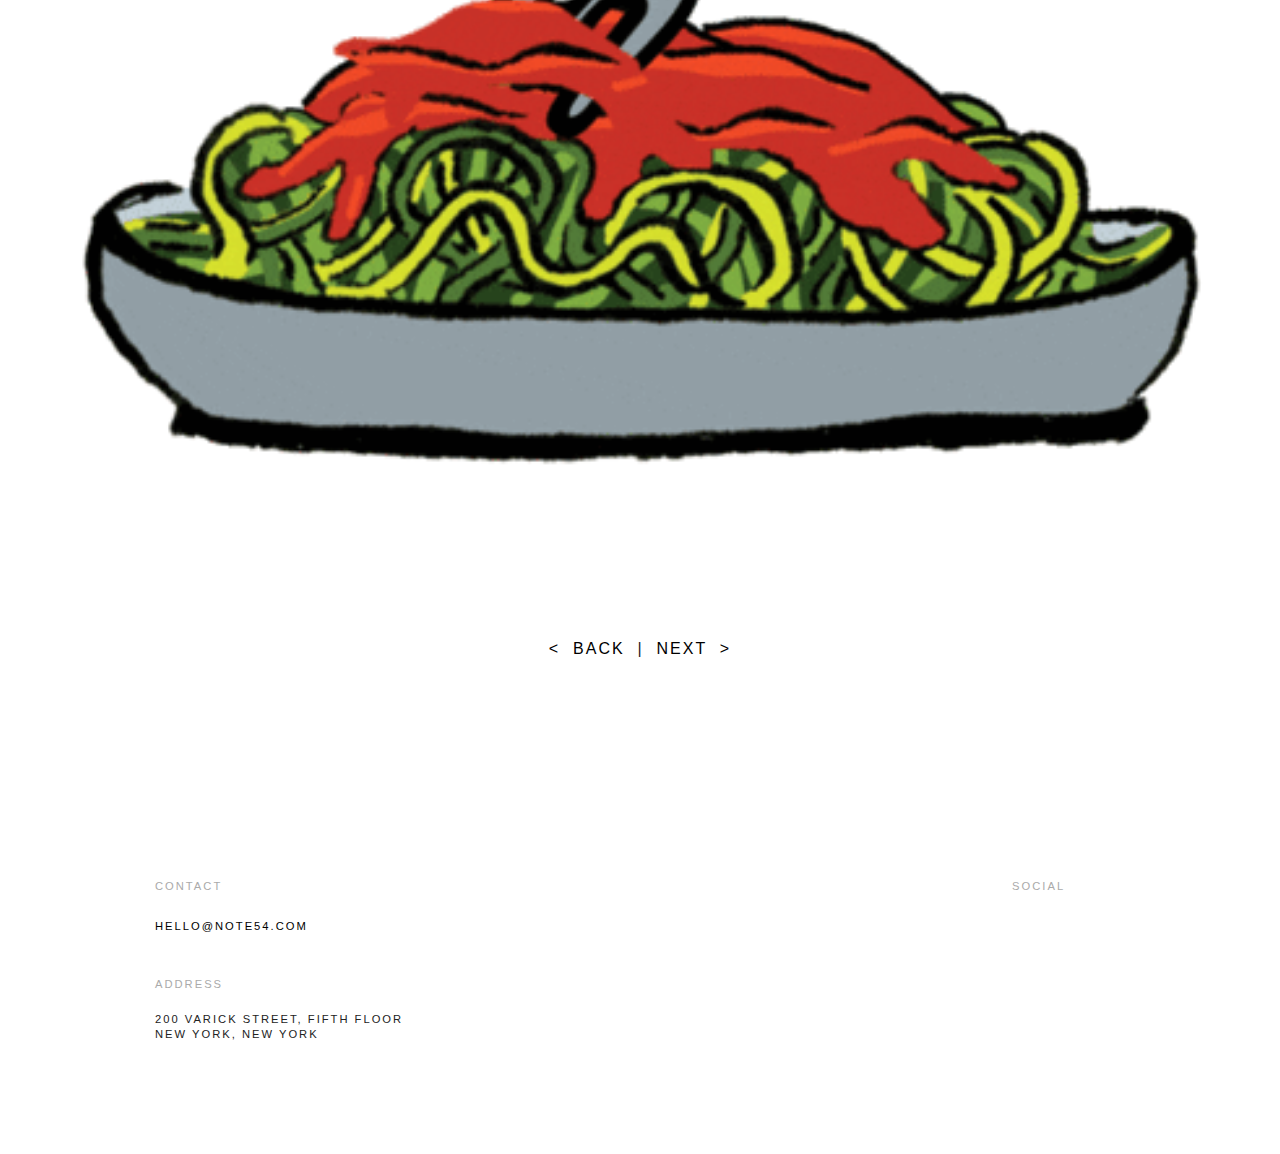
==== commit 211853a0: "evened grid spacing" ====
--- a/work/carver_edison.html
+++ b/work/carver_edison.html
@@ -74,32 +74,28 @@
       <div class="container-fluid">
         <div class="row">
           <div class="col-sm-12">
-            <img src="../img/carver_edison/brand1.jpg" alt="mockup">
+            <img class="mockup" src="../img/carver_edison/brand1.jpg" alt="mockup">
           </div>
         </div>
-        <br>
         <div class="row">
           <div class="col-sm-4">
-            <img src="../img/carver_edison/brand2.jpg" alt="mockup">
-          </div>
-          <!-- TODO: add break on mobile -->
-          <div class="col-sm-4">
-            <img src="../img/carver_edison/brand3.jpg" alt="mockup">
+            <img class="mockup" src="../img/carver_edison/brand2.jpg" alt="mockup">
           </div>
           <div class="col-sm-4">
-            <img src="../img/carver_edison/brand4.jpg" alt="mockup">
+            <img class="mockup" src="../img/carver_edison/brand3.jpg" alt="mockup">
+          </div>
+          <div class="col-sm-4">
+            <img class="mockup" src="../img/carver_edison/brand4.jpg" alt="mockup">
           </div>
         </div>
-        <br>
         <div class="row">
           <div class="col-sm-12">
-            <img src="../img/carver_edison/brand5.jpg" alt="mockup">
+            <img class="mockup" src="../img/carver_edison/brand5.jpg" alt="mockup">
           </div>
         </div>
-        <br>
         <div class="row">
           <div class="col-sm-12">
-            <img src="../img/carver_edison/test.gif" alt="mockup">
+            <img class="mockup" src="../img/carver_edison/test.gif" alt="mockup">
           </div>
         </div>
       </div>
--- a/css/main.css
+++ b/css/main.css
@@ -372,6 +372,9 @@
 img{
   width: 100%;
   display: block;
+}
+img.mockup{
+  margin-bottom: 30px;
 }
 
 /* areas */
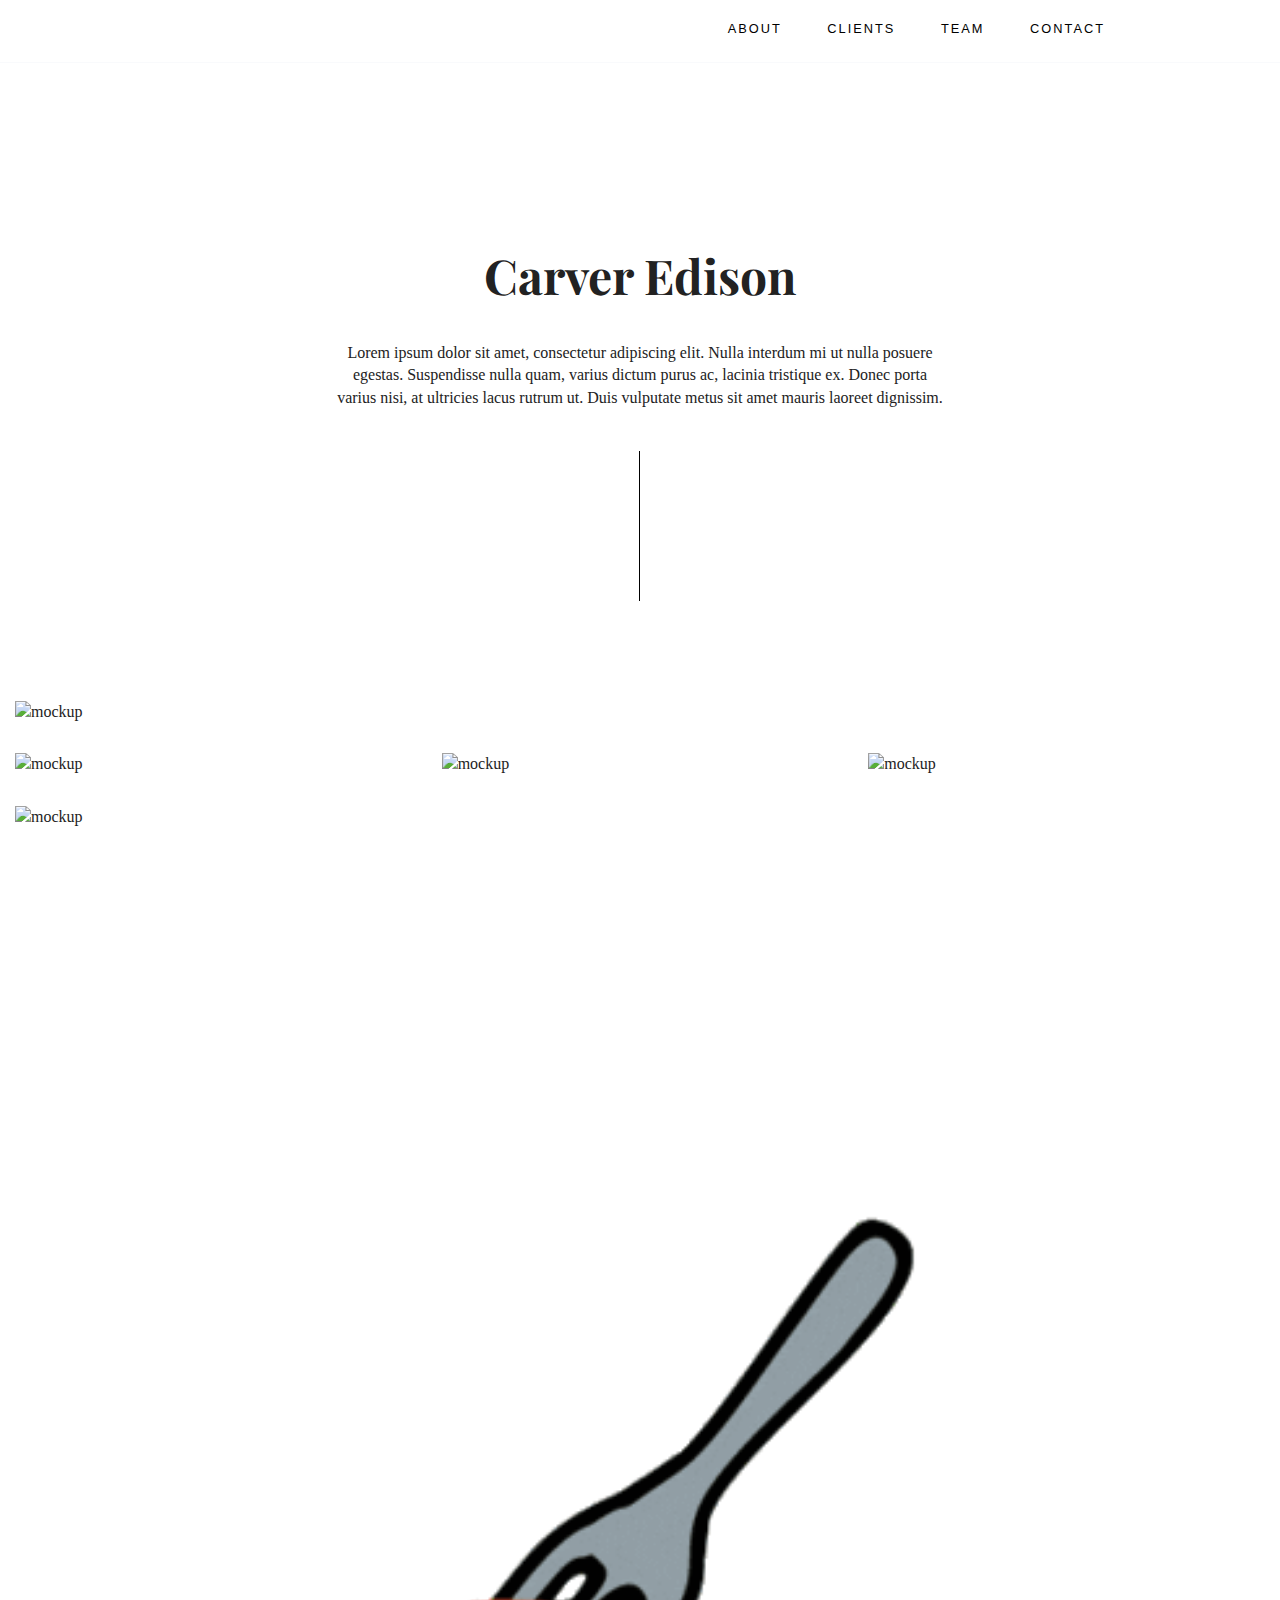
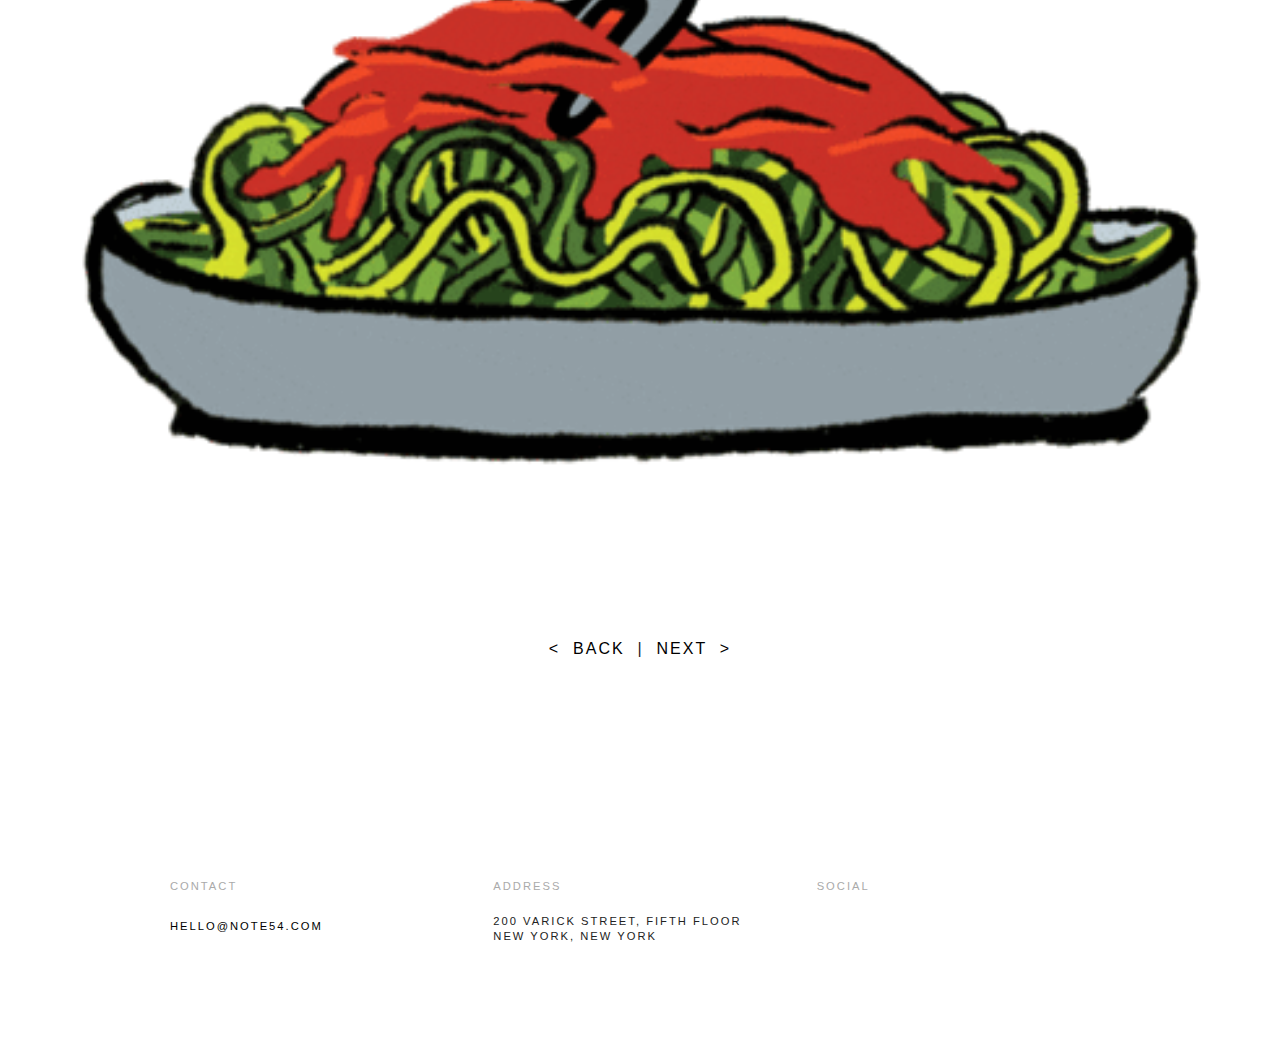
==== commit 5f452fd5: "update footer" ====
--- a/work/carver_edison.html
+++ b/work/carver_edison.html
@@ -120,20 +120,20 @@
         <div class="row">
           <div class="col-xs-12">
             <!-- <a href="#hero">Note 54</a> -->
-            <ul>
+            <div class="col-sm-4">
+              <h5>Contact</h5>
+              <a href="mailto:hello@note54.com" target="_top">hello@note54.com</a>
+            </div>
+            <div class="col-sm-4">
+              <h5>Address</h5>
+              <p>200 Varick Street, fifth floor<br>New York, New York</p>
+            </div>
+            <ul class="col-sm-4">
               <h5>Social</h5>
               <li><a href="#"><i class="fab fa-instagram"></i></a></li>
               <li><a href="#"><i class="fab fa-facebook-square"></i></a></li>
               <li><a href="#"><i class="fab fa-linkedin"></i></a></li>
             </ul>
-            <div>
-              <h5>Contact</h5>
-              <a href="mailto:hello@note54.com" target="_top">hello@note54.com</a>
-              <br>
-              <br>
-              <h5>Address</h5>
-              <p>200 Varick Street, fifth floor<br>New York, New York</p>
-            </div>
           </div>
         </div>
       </div>
--- a/css/main.css
+++ b/css/main.css
@@ -446,14 +446,15 @@
 .footer p, .footer a{
   font-size: 0.7rem;
 }
-.footer ul{
-  float: right;
+.footer li{
+  margin-left: 0;
+  margin-right: 40px;
 }
 .footer h5{
   letter-spacing: 2px;
 }
 .footer ul h5{
-  margin-left: 20px;
+  /* margin-left: 20px; */
 }
 .inverted{
   color: #fff;
@@ -642,6 +643,10 @@
 }
 
 @media only screen and (max-width: 550px) {
+  .navbar ul{
+    margin-top: 10px;
+    float: none;
+  }
   .navbar, .footer{
     text-align: center;
   }
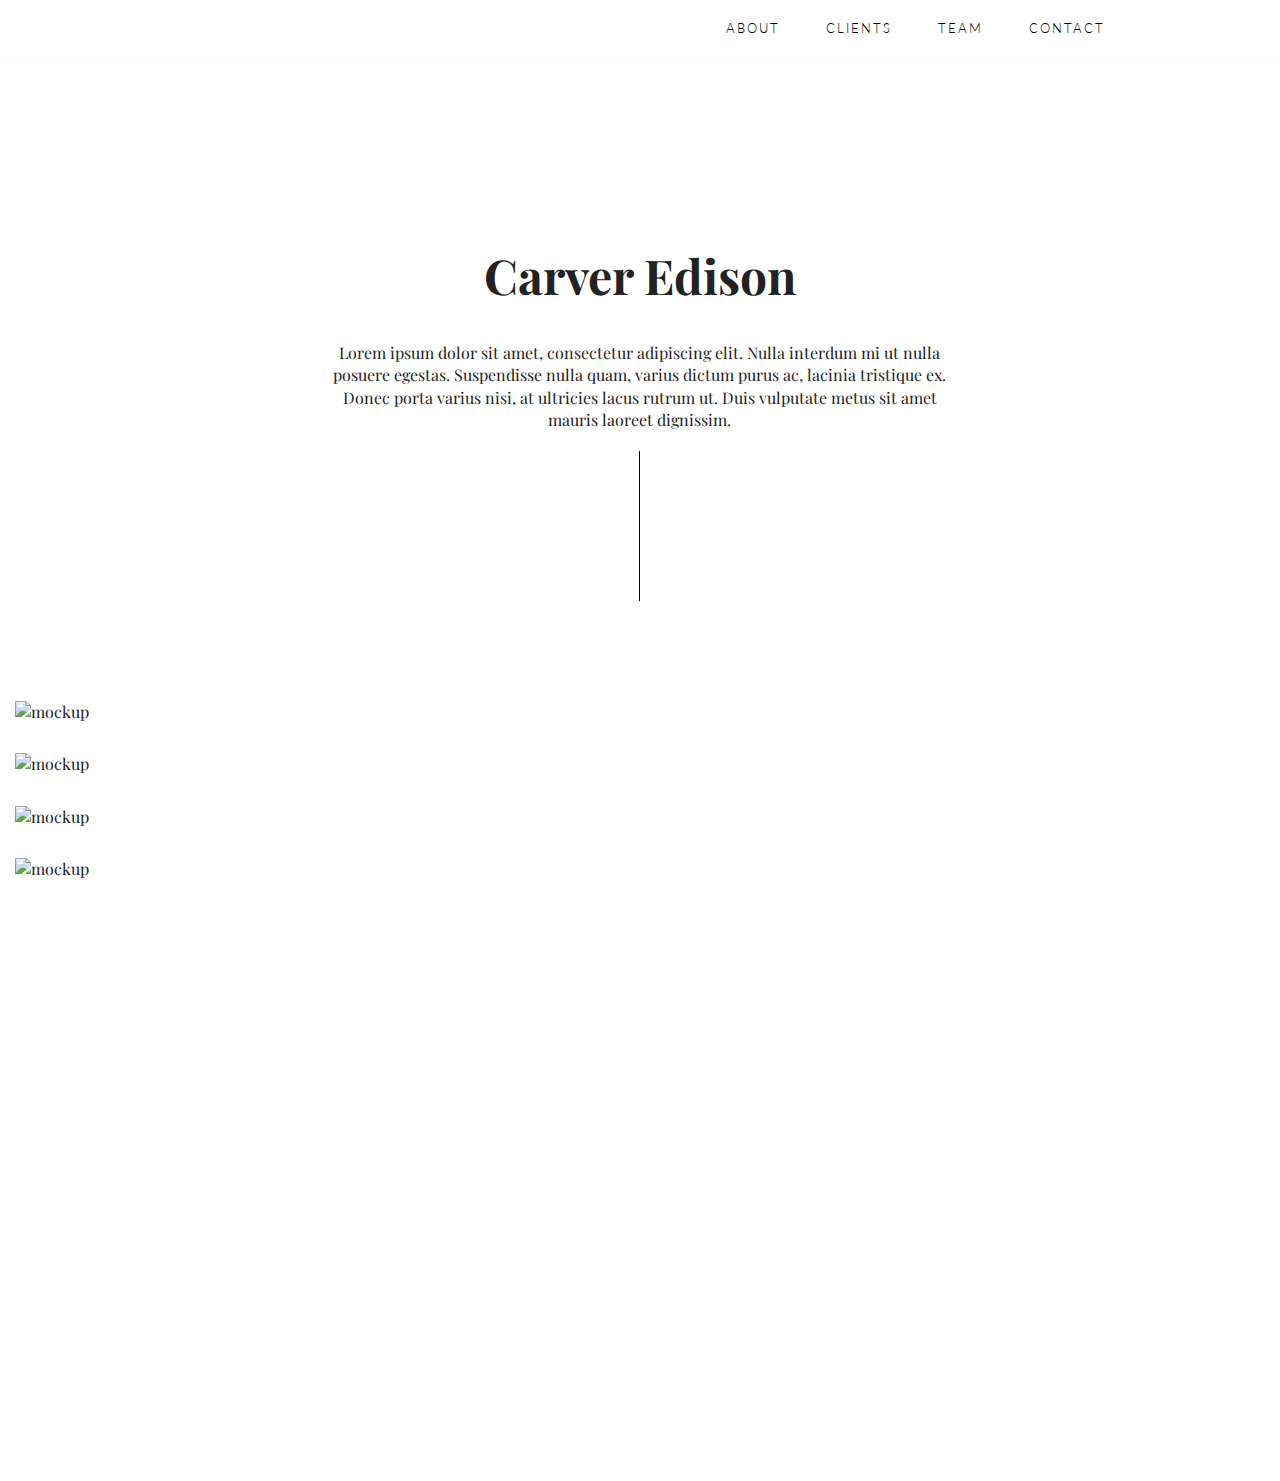
==== commit e1f23f04: "reorganize assets, polish font, bg, fades" ====
--- a/work/carver_edison.html
+++ b/work/carver_edison.html
@@ -18,7 +18,8 @@
 
   <!-- fonts -->
   <link href="https://fonts.googleapis.com/css?family=Amiri:400,700|Playfair+Display:400,700,900" rel="stylesheet">
-  <link rel="stylesheet" href="https://use.fontawesome.com/releases/v5.7.1/css/all.css" integrity="sha384-fnmOCqbTlWIlj8LyTjo7mOUStjsKC4pOpQbqyi7RrhN7udi9RwhKkMHpvLbHG9Sr" crossorigin="anonymous">
+  <!-- |Roboto:300,400,700,900 -->
+  <link href="https://fonts.googleapis.com/css?family=Lato:100,300,400,700,900" rel="stylesheet">
 </head>
 
 <body>
@@ -36,7 +37,7 @@
     <div class="content">
       <div class="container-fluid">
         <div class="row">
-          <div class="col-xs-12">
+          <div class="col-xs-12 hideme">
             <a href="../index.html#hero" class="title">Note 54</a>
             <ul>
               <li><a href="../index.html#about">About</a></li>
@@ -50,16 +51,16 @@
     </div>
   </div>
 
-  <!-- col-sm-offset-1  -->
+  <!-- col-sm-offset-1 hideme -->
   <div class="hero" id="hero">
     <div class="content">
       <div class="container-fluid">
         <div class="row">
-          <div class="col-xs-12 t-c">
+          <div class="col-xs-12 t-c hideme">
             <h3>Carver Edison</h3>
           </div>
         </div>
-        <div class="col-sm-offset-2 col-sm-8 t-c pull-up-sm">
+        <div class="col-sm-offset-2 col-sm-8 t-c pull-up-sm hideme">
           <p>Lorem ipsum dolor sit amet, consectetur adipiscing elit. Nulla interdum mi ut nulla posuere egestas. Suspendisse nulla quam, varius dictum purus ac, lacinia tristique ex. Donec porta varius nisi, at ultricies lacus rutrum ut. Duis vulputate metus sit amet mauris laoreet dignissim.</p>
         </div>
         <div class="spacer"></div>
@@ -73,31 +74,31 @@
     <div class="">
       <div class="container-fluid">
         <div class="row">
-          <div class="col-sm-12">
-            <img class="mockup" src="../img/carver_edison/brand1.jpg" alt="mockup">
+          <div class="col-sm-12 hideme">
+            <img class="mockup" src="../img/raw/carver_edison/brand1.jpg" alt="mockup">
           </div>
         </div>
         <div class="row">
-          <div class="col-sm-4">
-            <img class="mockup" src="../img/carver_edison/brand2.jpg" alt="mockup">
+          <div class="col-sm-12 hideme">
+            <img class="mockup" src="../img/raw/carver_edison/brand2.jpg" alt="mockup">
           </div>
-          <div class="col-sm-4">
-            <img class="mockup" src="../img/carver_edison/brand3.jpg" alt="mockup">
+          <div class="col-sm-12 hideme">
+            <img class="mockup" src="../img/raw/carver_edison/brand3.jpg" alt="mockup">
           </div>
-          <div class="col-sm-4">
-            <img class="mockup" src="../img/carver_edison/brand4.jpg" alt="mockup">
+          <div class="col-sm-12 hideme">
+            <img class="mockup" src="../img/raw/carver_edison/brand4.jpg" alt="mockup">
           </div>
         </div>
         <div class="row">
-          <div class="col-sm-12">
-            <img class="mockup" src="../img/carver_edison/brand5.jpg" alt="mockup">
+          <div class="col-sm-12 hideme">
+            <img class="mockup" src="../img/raw/carver_edison/brand5.jpg" alt="mockup">
           </div>
         </div>
-        <div class="row">
-          <div class="col-sm-12">
-            <img class="mockup" src="../img/carver_edison/test.gif" alt="mockup">
+        <!-- <div class="row">
+          <div class="col-sm-12 hideme">
+            <img class="mockup" src="../img/raw/carver_edison/test.gif" alt="mockup">
           </div>
-        </div>
+        </div> -->
       </div>
     </div>
   </div>
@@ -106,7 +107,7 @@
     <div class="content">
       <div class="container-fluid">
         <div class="row">
-          <div class="col-xs-12 t-c bottom-nav">
+          <div class="col-xs-12 t-c bottom-nav hideme">
             <a href="#">&lt;&nbsp; Back</a>&nbsp; | &nbsp;<a href="#">Next &nbsp;&gt;</a>
           </div>
         </div>
@@ -118,17 +119,17 @@
     <div class="content">
       <div class="container-fluid">
         <div class="row">
-          <div class="col-xs-12">
+          <div class="col-xs-12 hideme">
             <!-- <a href="#hero">Note 54</a> -->
-            <div class="col-sm-4">
+            <div class="col-sm-4 hideme">
               <h5>Contact</h5>
               <a href="mailto:hello@note54.com" target="_top">hello@note54.com</a>
             </div>
-            <div class="col-sm-4">
+            <div class="col-sm-4 hideme">
               <h5>Address</h5>
               <p>200 Varick Street, fifth floor<br>New York, New York</p>
             </div>
-            <ul class="col-sm-4">
+            <ul class="col-sm-4 hideme">
               <h5>Social</h5>
               <li><a href="#"><i class="fab fa-instagram"></i></a></li>
               <li><a href="#"><i class="fab fa-facebook-square"></i></a></li>
--- a/css/main.css
+++ b/css/main.css
@@ -294,7 +294,8 @@
 
 /* elements */
 body{
-  font-family: 'Aleo', serif;
+  font-family: 'Lato', sans-serif;
+  font-family: 'Playfair Display', serif;
 }
 h1,h2,h3,h4{
   font-family: 'Playfair Display', serif;
@@ -304,6 +305,7 @@
 }
 h2{
   font-size: 6rem;
+  font-weight: lighter;
 }
 h3{
   font-size: 3rem;
@@ -318,7 +320,7 @@
   font-size: 0.7rem;
   font-weight: 300;
   color: #aaa;
-  font-family: 'Roboto', sans-serif;
+  font-family: 'Lato', sans-serif;
   text-transform: uppercase;
 }
 h5.eyebrow{
@@ -359,7 +361,7 @@
   color: white;
   font-weight: 300;
   font-size: 0.8rem;
-  font-family: 'Roboto', sans-serif;
+  font-family: 'Lato', sans-serif;
   text-transform: uppercase;
   letter-spacing: 2px;
   border: none;
@@ -398,7 +400,7 @@
   background-position: center center;
 } */
 .section-contact textarea, .section-contact input{
-  font-family: 'Roboto', sans-serif;
+  font-family: 'Lato', sans-serif;
   text-transform: uppercase;
   letter-spacing: 2px;
 }
@@ -419,7 +421,7 @@
   border-bottom: 1px solid #F9FAFC;
   font-size: 0.8rem;
   z-index: 10;
-  font-family: 'Roboto', sans-serif;
+  font-family: 'Lato', sans-serif;
   text-transform: uppercase;
   letter-spacing: 2px;
   /* text-align: center; */
@@ -428,7 +430,7 @@
   float: right;
 }
 .bottom-nav{
-  font-family: 'Roboto', sans-serif;
+  font-family: 'Lato', sans-serif;
   text-transform: uppercase;
   letter-spacing: 2px;
   text-align: center;
@@ -439,7 +441,7 @@
   padding-top: 200px;
   padding-bottom: 100px;
   /* border-top: 1px solid #F9FAFC; */
-  font-family: 'Roboto', sans-serif;
+  font-family: 'Lato', sans-serif;
   text-transform: uppercase;
   letter-spacing: 2px;
 }
@@ -456,24 +458,33 @@
 .footer ul h5{
   /* margin-left: 20px; */
 }
+
+.inverted * {
+  font-family: "Lato", sans-serif !important;
+}
+.inverted p{
+  font-weight: 300;
+}
+
 .inverted{
   color: #fff;
-  background-color: #1b1b1b;
-  color: #000;
-  background-color: #F9FAFC;
+  /* background-color: #1b1b1b; */
+  background: #232526;  /* fallback for old browsers */
+  background: -webkit-linear-gradient(to top, #414345, #232526);  /* Chrome 10-25, Safari 5.1-6 */
+  background: linear-gradient(to top, #414345, #232526); /* W3C, IE 10+/ Edge, Firefox 16+, Chrome 26+, Opera 12+, Safari 7+ */
 }
 .inverted a {
-  /* color: #fff; */
+  color: #fff;
 }
 .inverted hr {
-  /* border-top: 4px solid white; */
+  border-top: 4px solid white;
 }
 .inverted .line-style--1{
-  /* border-left-color: #fff; */
+  border-left-color: #fff;
 }
 .inverted .line-style--2,
 .inverted .line-style--3{
-  /* border-right-color: #fff; */
+  border-right-color: #fff;
 }
 
 ul {
@@ -496,11 +507,11 @@
   text-transform: uppercase;
   font-size: 0.5rem;
   font-weight: 900;
-  font-family: 'Roboto', sans-serif;
+  font-family: 'Lato', sans-serif;
   letter-spacing: 3px;
 }
 .bg-1{
-  background-image: url("../img/mockup3.jpg");
+  background-image: url("../img/raw/media_link/brand2.jpg");
   background-position: center center;
   background-size: cover;
   /* height: 100%; */
@@ -510,7 +521,7 @@
   filter: grayscale(1); */
 }
 .bg-2{
-  background-image: url("../img/mockup4.jpg");
+  background-image: url("../img/raw/media_link/brand4.jpg");
   background-position: center center;
   background-size: cover;
   /* height: 100%; */
@@ -630,16 +641,19 @@
   text-align: right;
 }
 .t-type-2{
-  font-family: 'Roboto', sans-serif;
+  font-family: 'Lato', sans-serif;
   text-align: center;
 }
 .pull-up-sm{
   margin-top: -25px;
 }
 .sans-serif{
-  font-family: 'Roboto', sans-serif;
-  text-transform: uppercase;
-  letter-spacing: 2px;
+  font-family: 'Lato', sans-serif;
+  text-transform: uppercase;
+  letter-spacing: 2px;
+}
+.hideme{
+  opacity: 0;
 }
 
 @media only screen and (max-width: 550px) {
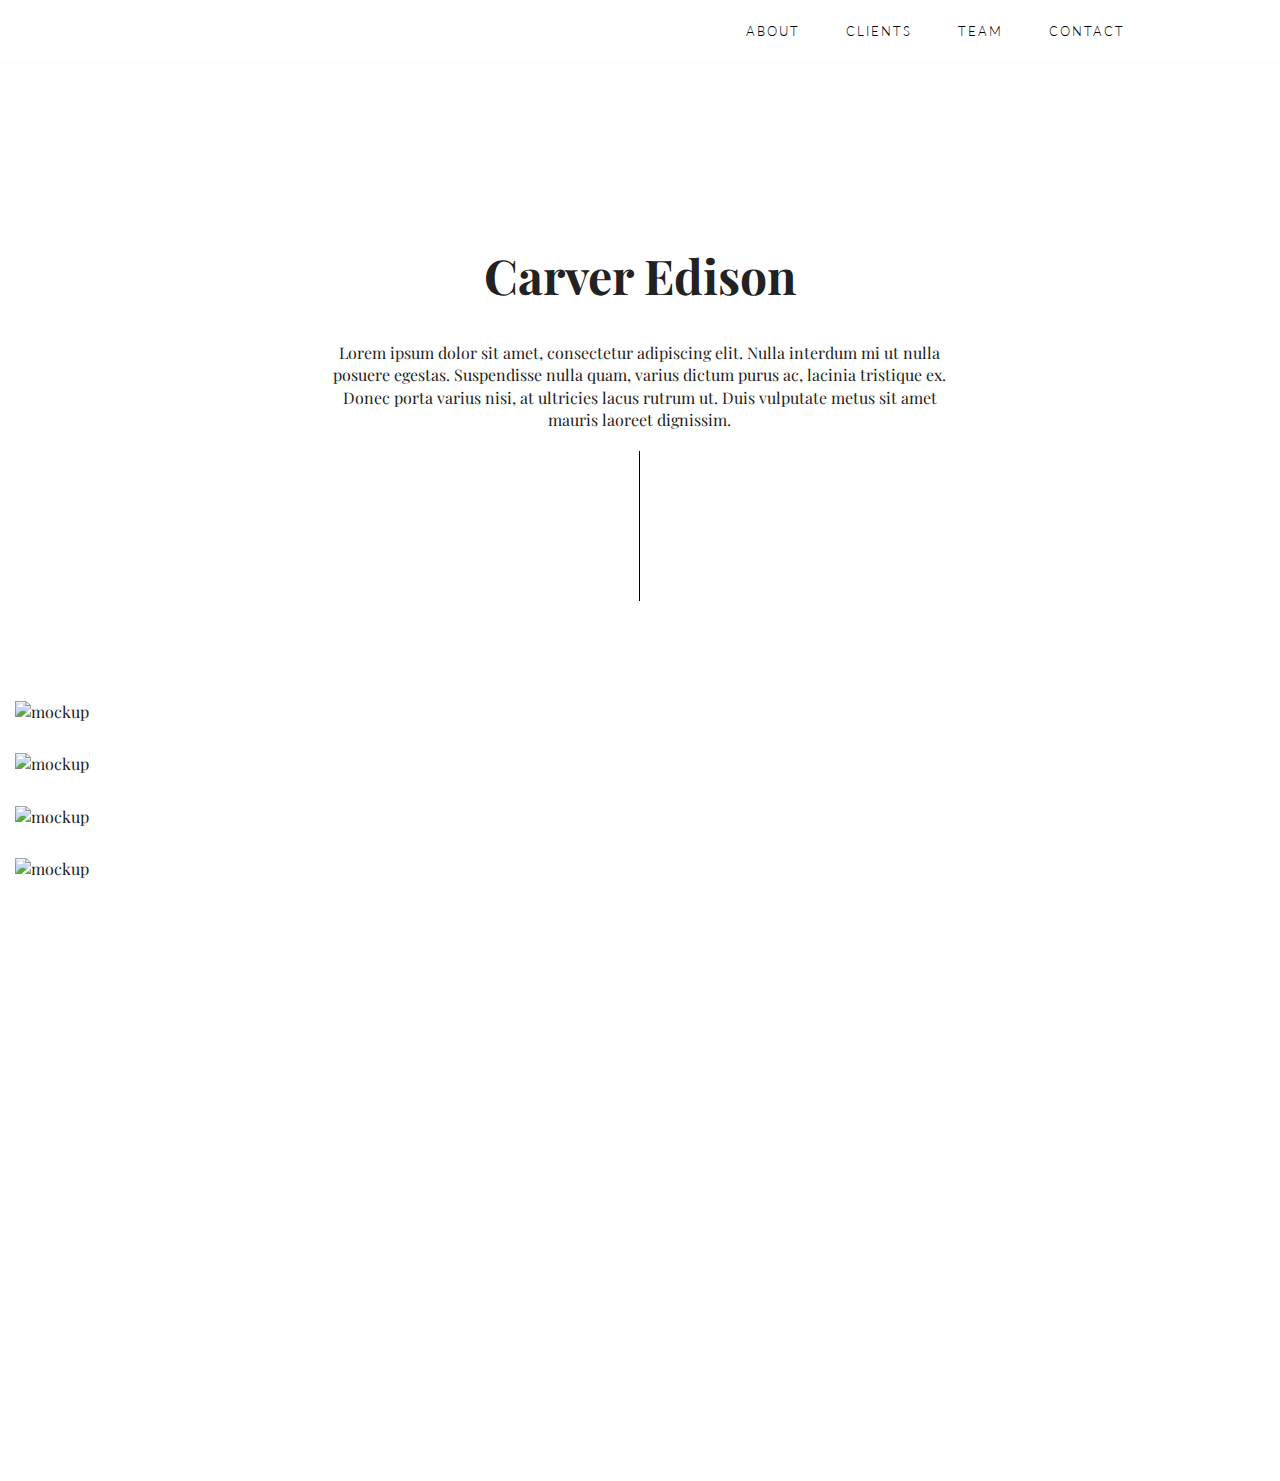
==== commit 8416433c: "added loader" ====
--- a/work/carver_edison.html
+++ b/work/carver_edison.html
@@ -30,6 +30,10 @@
 
 
   <!-- Add your site or application content here -->
+
+  <div class="loader">
+    <div class="number">1</div>
+  </div>
 
 
 
--- a/css/main.css
+++ b/css/main.css
@@ -301,11 +301,12 @@
   font-family: 'Playfair Display', serif;
 }
 h1{
-  font-size: 9rem;
+  font-size: 6rem;
 }
 h2{
-  font-size: 6rem;
-  font-weight: lighter;
+  font-size: 5rem;
+  font-size: 3rem;
+  line-height: 105px;
 }
 h3{
   font-size: 3rem;
@@ -335,6 +336,38 @@
   color: black;
   text-decoration: none;
 }
+/* a:link::after {
+  content: '';
+  display: block;
+  width: 0;
+  height: 1px;
+  background: #000;
+  transition: width 500ms;
+  margin: 10px auto;
+}
+a:hover::after{
+  width: 100%;
+} */
+
+.loader{
+  width: 100%;
+  height: 100vh;
+  position: fixed;
+  top: 0;
+  left: 0;
+  z-index: 11;
+  background-color: rgba(255, 255, 255, 1);
+  display: flex;
+  flex-direction: column;
+  justify-content: center;
+  text-align: center;
+  font-size: 5rem;
+}
+.number{
+  opacity: 0;
+  /* opacity: 0.3; */
+}
+
 .brands a:link,
 .brands a:visited,
 .brands a:hover,
@@ -427,6 +460,7 @@
   /* text-align: center; */
 }
 .navbar ul{
+  margin-top: 3px;
   float: right;
 }
 .bottom-nav{
@@ -449,17 +483,17 @@
   font-size: 0.7rem;
 }
 .footer li{
-  margin-left: 0;
-  margin-right: 40px;
+  margin-right: 0;
+  margin-left: 40px;
 }
 .footer h5{
   letter-spacing: 2px;
 }
-.footer ul h5{
-  /* margin-left: 20px; */
-}
-
-.inverted * {
+h5.social{
+  margin-left: 40px;
+}
+
+.inverted p, .inverted h5 {
   font-family: "Lato", sans-serif !important;
 }
 .inverted p{
@@ -495,8 +529,8 @@
 }
 li {
   display: inline-block;
-  margin-left: 20px;
-  margin-right: 20px;
+  margin-left: 40px;
+  /* margin-right: 20px; */
 }
 .left-quote{
   position: absolute;
@@ -516,7 +550,8 @@
   background-size: cover;
   /* height: 100%; */
   height: 500px;
-  width: 100%;
+  width: calc(50% - 5px);
+  display: inline-block;
   /* -webkit-filter: grayscale(1);
   filter: grayscale(1); */
 }
@@ -527,11 +562,15 @@
   /* height: 100%; */
 
   height: 500px;
-  width: 100%;
+  width: calc(50% - 5px);
+  display: inline-block;
   /* -webkit-filter: grayscale(1);
   filter: grayscale(1); */
 }
-
+.space{
+  display: inline-block;
+  width: 10px;
+}
 .row-eq-height {
   display: -webkit-box;
   display: -webkit-flex;
@@ -640,6 +679,9 @@
 .t-r{
   text-align: right;
 }
+.f-r-md{
+  float: right;
+}
 .t-type-2{
   font-family: 'Lato', sans-serif;
   text-align: center;
@@ -654,6 +696,35 @@
 }
 .hideme{
   opacity: 0;
+}
+
+.underline{
+  margin-bottom: 50px;
+}
+.underline::after {
+  content: '';
+  display: block;
+  width: 0;
+  height: 2px;
+  background: #000;
+  transition: width 1000ms;
+  transition-delay: 500ms;
+  margin-top: -50px;
+}
+.underline-viewed::after{
+  width: 50%;
+  /* width: 100px; */
+}
+
+/* .inverted .underline{
+  margin-bottom: 0;
+} */
+.inverted .underline::after{
+  /* margin-left: auto;
+  margin-right: auto;
+  height: 2px; */
+  background: #fff;
+  /* margin-top: 0px; */
 }
 
 @media only screen and (max-width: 550px) {
@@ -672,4 +743,17 @@
   .footer ul{
     margin-bottom: 60px;
   }
+}
+/* med */
+@media only screen and (max-width: 768px){
+  .f-r-md{
+    float: none;
+  }
+  .footer h5{
+    margin-left: 0;
+  }
+  .footer li{
+    margin-left: 10px;
+    margin-right: 10px;
+  }
 }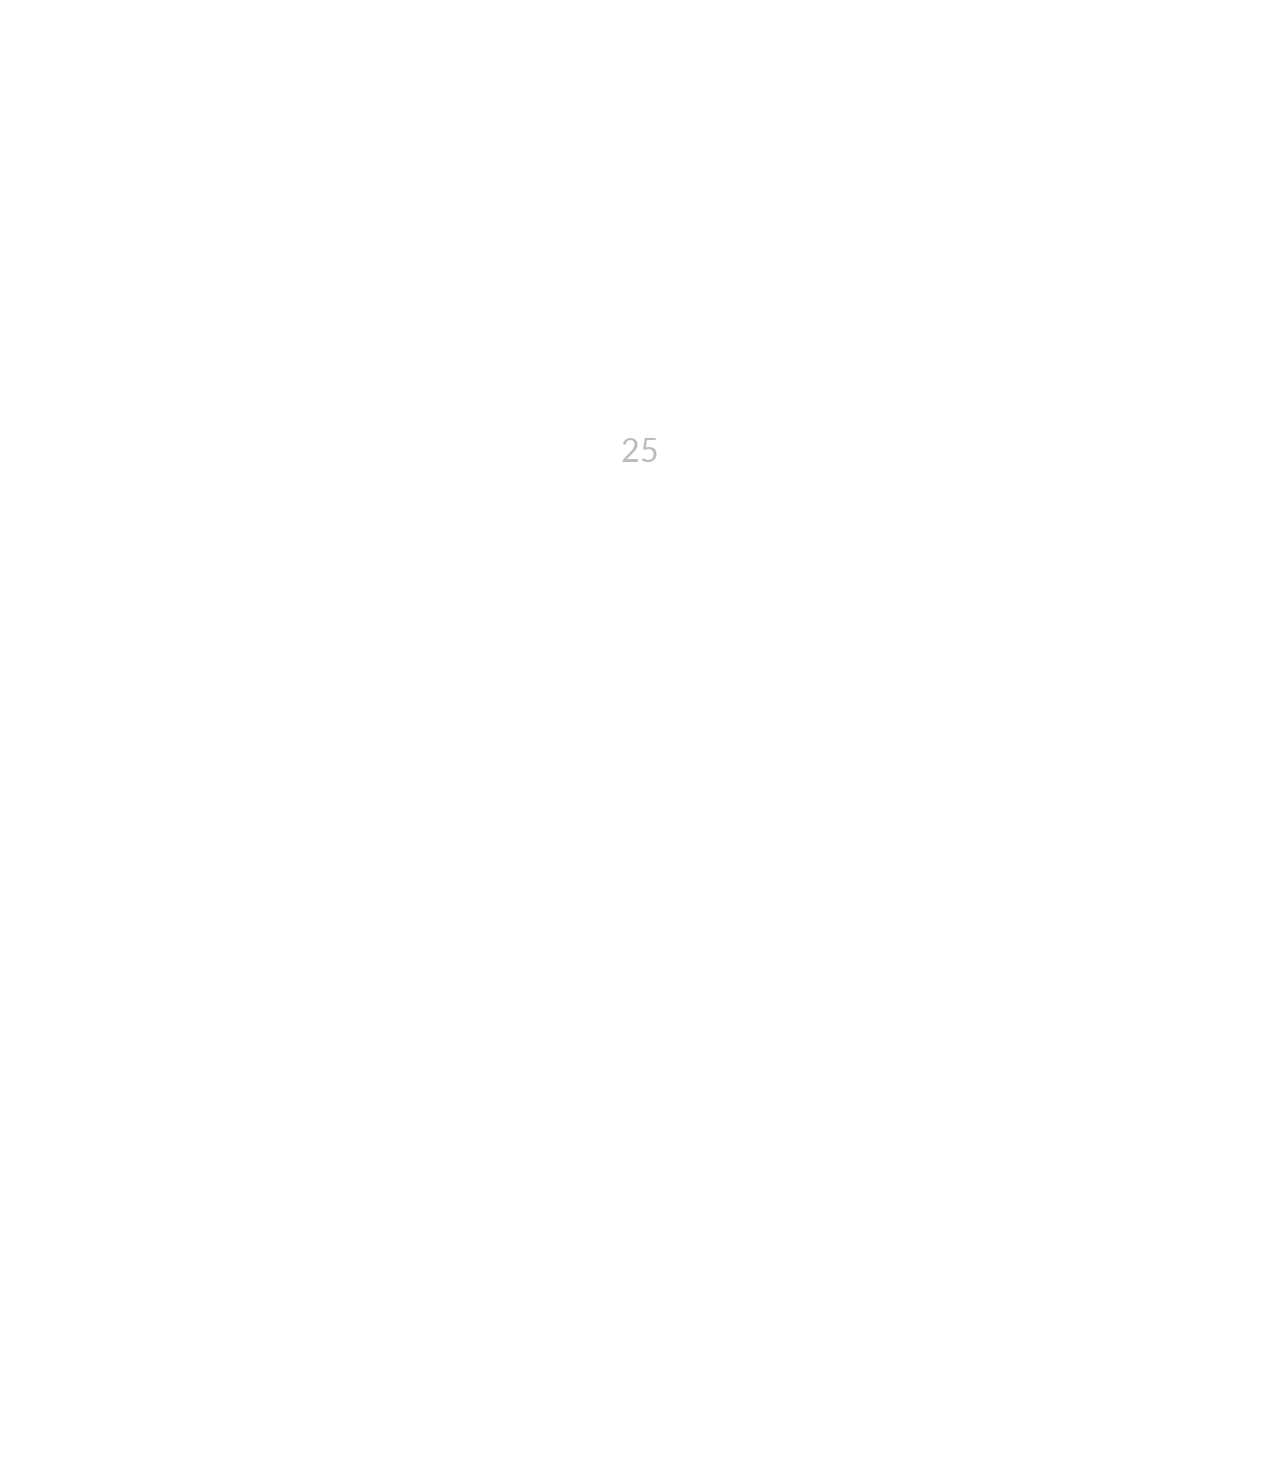
==== commit 5e5dd957: "Loader only appears on site load, updated loader style" ====
--- a/work/carver_edison.html
+++ b/work/carver_edison.html
@@ -42,12 +42,12 @@
       <div class="container-fluid">
         <div class="row">
           <div class="col-xs-12 hideme">
-            <a href="../index.html#hero" class="title">Note 54</a>
+            <a href="../index.html#hero" class="title internal">Note 54</a>
             <ul>
-              <li><a href="../index.html#about">About</a></li>
-              <li><a href="../index.html#clients">Clients</a></li>
-              <li><a href="../index.html#team">Team</a></li>
-              <li><a href="../index.html#contact">Contact</a></li>
+              <li><a href="../index.html#about" class="internal">About</a></li>
+              <li><a href="../index.html#clients" class="internal">Clients</a></li>
+              <li><a href="../index.html#team" class="internal">Team</a></li>
+              <li><a href="../index.html#contact" class="internal">Contact</a></li>
             </ul>
           </div>
         </div>
@@ -112,7 +112,7 @@
       <div class="container-fluid">
         <div class="row">
           <div class="col-xs-12 t-c bottom-nav hideme">
-            <a href="#">&lt;&nbsp; Back</a>&nbsp; | &nbsp;<a href="#">Next &nbsp;&gt;</a>
+            <a href="#" class="internal">&lt;&nbsp; Back</a>&nbsp; | &nbsp;<a href="#" class="internal">Next &nbsp;&gt;</a>
           </div>
         </div>
       </div>
--- a/css/main.css
+++ b/css/main.css
@@ -361,10 +361,11 @@
   flex-direction: column;
   justify-content: center;
   text-align: center;
-  font-size: 5rem;
 }
 .number{
   opacity: 0;
+  font-family: 'Lato', sans-serif;
+  font-size: 2rem;
   /* opacity: 0.3; */
 }
 
